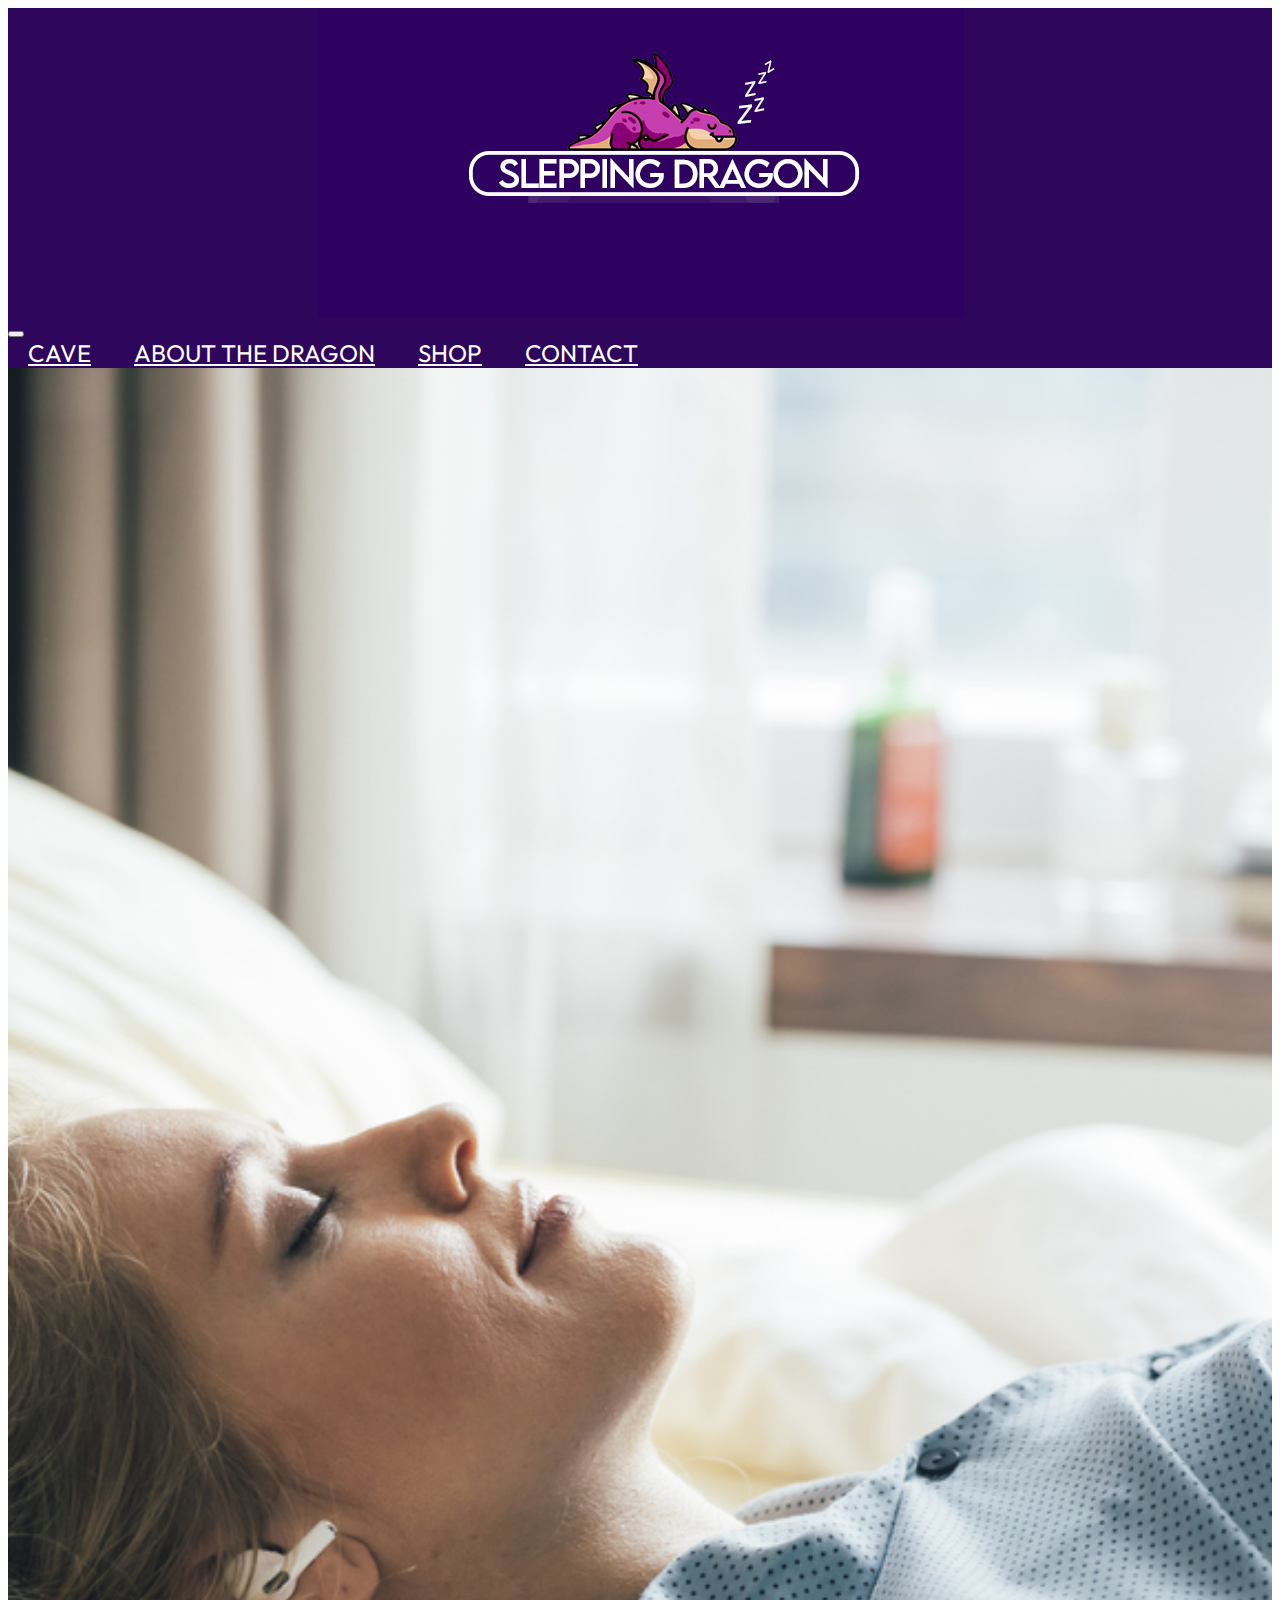
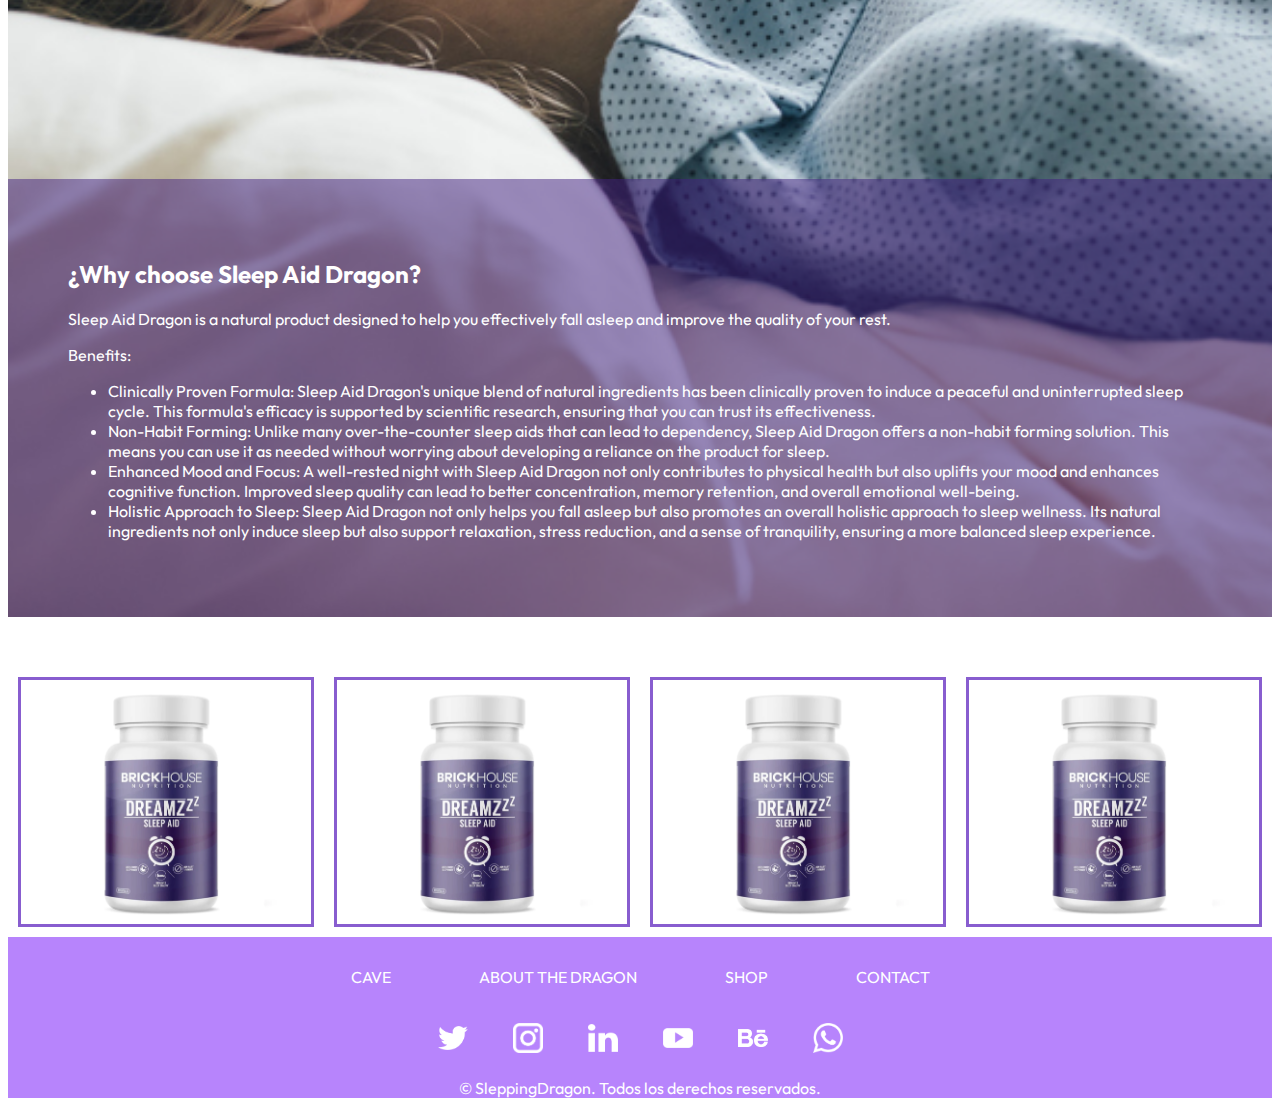
==== index.html @ fad516a8 "updated" ====
<!DOCTYPE html>
<html lang="en" dir="ltr">
  <head>
    <meta charset="UTF-8">
    <meta name="viewport" content="width=device-width, initial-scale=1.0">
    <link rel="preconnect" href="https://fonts.googleapis.com">
    <link rel="preconnect" href="https://fonts.gstatic.com" crossorigin>
    <link rel="icon" type="image/x-icon" href="../images/favicon.ico">
    <link rel="icon" type="image/png" href="images/favicon.png">

    <!-------Boostrap Responsive------->
    <link href="https://cdn.jsdelivr.net/npm/bootstrap@5.3.1/dist/css/bootstrap.min.css" rel="stylesheet" integrity="sha384-4bw+/aepP/YC94hEpVNVgiZdgIC5+VKNBQNGCHeKRQN+PtmoHDEXuppvnDJzQIu9" crossorigin="anonymous">
    <script src="https://cdn.jsdelivr.net/npm/bootstrap@5.3.1/dist/js/bootstrap.bundle.min.js" integrity="sha384-HwwvtgBNo3bZJJLYd8oVXjrBZt8cqVSpeBNS5n7C8IVInixGAoxmnlMuBnhbgrkm" crossorigin="anonymous"></script>
    <title>Sleep Aid - Ayuda para Dormir</title>
    <link rel="stylesheet" href="styles.css">
  </head>

  <body>
    <!------------------ENCABEZADO--Barra de Navegacion-------------------->
    <header class="container-md"> 
      <nav class="navbar navbar-expand-lg bg-body-tertiary">
          <div class="container-fluid">
              <a class="navbar-brand navbar-logo" href="#">
                  <img src="images/sleppingdragon.png" alt="Logo">
              </a>
              <a class="navbar-brand" href="#">
              <button class="navbar-toggler" type="button" data-bs-toggle="collapse" data-bs-target="#navbarNavAltMarkup" aria-controls="navbarNavAltMarkup" aria-expanded="false" aria-label="Toggle navigation">
                  <span class="navbar-toggler-icon"></span>
              </button>
              <div class="collapse navbar-collapse" id="navbarNavAltMarkup">
                <div class="navbar-nav">
                  <a class="nav-link-custom nav-link" aria-current="page" href="index.html">CAVE</a>
                  <a class="nav-link-custom nav-link" href="about.html">ABOUT THE DRAGON</a>
                  <a class="nav-link-custom nav-link" href="product.html">SHOP</a>
                  <a class="nav-link-custom nav-link" href="#">CONTACT</a>
                  <a class="nav-link-custom nav-link disabled" aria-disabled="true"></a>
                </div>
              </div>
          </div>
      </nav>
    </header>


    <section class="background-section">
      <div class="background-image">
        <div class="container my-5 overlay-container fade-in">
          <div class="row">
            <div class="col-md-6 offset-md-6"> <!-- Add offset-md-6 to move the container to the right -->
              <h2 class="text-primary">¿Why choose Sleep Aid Dragon?</h2>
              <p>Sleep Aid Dragon is a natural product designed to help you effectively fall asleep and improve the quality of your rest.</p>
              <p class="mb-0">Benefits:</p>
              <ul>
                <li>Clinically Proven Formula: Sleep Aid Dragon's unique blend of natural ingredients has been clinically proven to induce a peaceful and uninterrupted sleep cycle. This formula's efficacy is supported by scientific research, ensuring that you can trust its effectiveness.</li>
                <li>Non-Habit Forming: Unlike many over-the-counter sleep aids that can lead to dependency, Sleep Aid Dragon offers a non-habit forming solution. This means you can use it as needed without worrying about developing a reliance on the product for sleep.</li>
                <li>Enhanced Mood and Focus: A well-rested night with Sleep Aid Dragon not only contributes to physical health but also uplifts your mood and enhances cognitive function. Improved sleep quality can lead to better concentration, memory retention, and overall emotional well-being.</li>
                <li>Holistic Approach to Sleep: Sleep Aid Dragon not only helps you fall asleep but also promotes an overall holistic approach to sleep wellness. Its natural ingredients not only induce sleep but also support relaxation, stress reduction, and a sense of tranquility, ensuring a more balanced sleep experience.</li>
              </ul>
            </div>
          </div>
        </div>
      </div>
    </section>

    <section class="ribbon-section">
      <div class="container">
        <div class="row">
          <div class="col-md-3 col-6 ribbon-image">
            <img src="images/imagen1.jpg" alt="ImagenSquare">
          </div>
          <div class="col-md-3 col-6 ribbon-image">
            <img src="images/imagen1.jpg" alt="ImagenSquare">
          </div>
          <div class="col-md-3 col-6 ribbon-image">
            <img src="images/imagen1.jpg" alt="ImagenSquare">
          </div>
          <div class="col-md-3 col-6 ribbon-image">
            <img src="images/imagen1.jpg" alt="ImagenSquare">
          </div>
        </div>
      </div>
    </section>
    


    <footer class="footer py-4">
      <div class="container">
          <div class="row align-items-center justify-content-center">
              <div class="custom-footer-links">
                <a href="index.html">CAVE</a>
                <a href="about.html">ABOUT THE DRAGON</a>
                <a href="#">SHOP</a>
                <a href="contact.html">CONTACT</a>
              </div>
              <div class="col-md-3 d-flex justify-content-center align-items-center">
                <div class="social-icons">
                    <a href=""><img src="images/twitter.png" class="social-icon"></a>
                    <a href="#"><img src="images/IG.png" class="social-icon"></a>
                    <a href="#"><img src="images/linkedin.png" class="social-icon"></a>
                    <a href="#"><img src="images/youtube.png" class="social-icon"></a>
                    <a href="#"><img src="images/be.png" class="social-icon"></a>
                    <a href="#"><img src="images/ws.png" class="social-icon"></a>
                </div>
            </div>   
          </div>
      </div>

      <div class="container mt-3 custom-footer">
          <p class="text-center">&copy; SleppingDragon. Todos los derechos reservados.</p>
      </div>
  </footer>
  <!-------Cookies--------->
    <div class="cookie-popup">
      <div class="cookie-content">
        <p>Utilizamos cookies para mejorar tu experiencia en el sitio. Al continuar navegando, aceptas nuestra política de cookies.</p>
        <button class="btn btn-primary btn-sm cookie-btn">Aceptar</button>
      </div>
    </div>
    <script src="scripts.js"></script>
  </body>
</html>
---- styles.css ----
@charset "UTF-8";
/********* IMPORTING ************/
@import url("https://fonts.googleapis.com/css2?family=Outfit:wght@400;800&display=swap");
/**** VARIABLE DEFINITION *****/
/*********** TYPOGRAPHY ***************/
/********* TYPOGRAPHY SIZES *************/
.small {
  font-family: "Outfit", sans-serif;
  font-size: 14px;
  color: #ffffff;
}

.medium {
  font-family: "Outfit", sans-serif;
  font-size: 18px;
  color: #fff2f2;
}

.large {
  font-family: "Outfit", sans-serif;
  font-size: 24px;
  color: #ffffff;
}

body {
  font-family: "Outfit", sans-serif;
}

header {
  background-color: #2e075d;
  font-family: "Outfit", sans-serif;
  position: sticky;
  top: 0;
  transition: transform 0.3s ease-in-out;
  opacity: 1;
}

/******Efect on the header*******/
.header.hidden {
  opacity: 0;
  transform: translateY(-100%);
  transition: opacity 0.3s ease, transform 0.3s ease;
}

.header.visible {
  opacity: 1;
  transform: translateY(0);
}

@keyframes fadeInUp {
  from {
    opacity: 0;
    transform: translateY(50px);
  }
  to {
    opacity: 1;
    transform: translateY(0);
  }
}
/********************************/
.container-fluid {
  max-width: 100%;
  background-color: #2e075d;
}

.nav-link-custom {
  color: #ffffff;
  font-size: 24px;
  margin: 20px;
  transition: color 0.5s;
}

.navbar-nav .nav-item {
  margin: 0 100px;
}

.nav-item.nav-link {
  text-decoration: none;
}

.nav-link-custom:hover {
  color: #97db29;
}

.navbar-logo {
  display: flex;
  align-items: center;
}

.navbar-logo img {
  margin: 0 auto;
}

.container, .container-lg, .container-md, .container-sm, .container-xl, .container-xxl {
  max-width: 1616px;
}

/*************** container que disapear *****************/
.background-image {
  background-image: url("images/white-noise.jpg");
  background-size: cover;
  background-position: bottom center;
  padding-top: 50%;
  position: relative;
  max-width: 100%;
}

/*************** background About***********************/
.background-image-about {
  background-image: url("images/group.avif");
}

/**************** background Contact********************/
.background-image-contact {
  background-image: url("images/Best.jpg");
  background-size: cover;
  background-position: bottom center;
  padding-top: 50%;
  position: relative;
  max-width: 100%;
}

.overlay-container {
  background-color: rgba(66, 31, 129, 0.5);
  color: #ffffff;
  padding: 60px;
  margin-top: 779px;
  animation: fadeIn 5s;
}

/************************************************************************/
.ribbon-section {
  margin-top: 50px;
}
.ribbon-section .row {
  display: flex; /* Mostrar las columnas en una fila flexible */
  flex-wrap: wrap; /* Envolver las columnas si no caben en una sola fila */
  justify-content: center; /* Centrar las columnas horizontalmente */
  align-items: stretch;
}
.ribbon-section .row .ribbon-image {
  flex: 1; /* Cambio: permite que las columnas ocupen el espacio disponible */
  display: flex;
  align-items: center;
  justify-content: center;
  border: 3px solid #885dcf;
  margin: 10px;
  max-width: 300px; /* Ajusta el ancho máximo según tus necesidades */
}
.ribbon-section .row .ribbon-image img {
  max-width: 266px;
  max-height: 266px;
  object-fit: contain;
}

/*************** Contact Section *****************/
.contact-section {
  background-color: #421f81; /* Cambiar el color de fondo */
  color: #ffffff; /* Cambiar el color del texto */
}
.contact-section .contact-description {
  border-right: 2px solid #b784fc; /* Agregar un borde lateral de color */
  padding-right: 20px; /* Agregar espacio en el lado derecho */
}
.contact-section .contact-form {
  background-color: rgba(151, 219, 41, 0.5); /* Cambiar el color de fondo del formulario */
  padding: 54px; /* Añadir espacio interno */
  border-radius: 22px; /* Agregar bordes redondeados */
  margin-bottom: 100px;
}
.contact-section .form-label {
  color: #fff2f2; /* Cambiar el color de las etiquetas del formulario */
}
.contact-section .form-control {
  background-color: #2e075d; /* Cambiar el color de fondo de los campos de entrada */
  color: #ffffff; /* Cambiar el color del texto en los campos de entrada */
  border-color: #b784fc; /* Cambiar el color del borde de los campos de entrada */
}
.contact-section .btn-primary {
  background-color: #b784fc; /* Cambiar el color de fondo del botón */
  border-color: #b784fc; /* Cambiar el color del borde del botón */
}
.contact-section .btn-primary:hover {
  background-color: #9a52fb; /* Oscurecer el color del botón al pasar el cursor */
  border-color: #9a52fb; /* Oscurecer el color del borde del botón al pasar el cursor */
}

/*********************Footer*************************/
/*********Palabras en el top del footer******************/
.custom-footer-links {
  display: flex;
  justify-content: center;
  align-items: center;
  gap: 88px; /* Espacio entre elementos */
}

.custom-footer-links a {
  color: rgb(255, 255, 255);
  font-size: 16px;
  text-decoration: none;
  margin-top: 30px;
}

.custom-footer-links a:hover {
  color: #ffcc00; /* Cambia a tu color deseado en hover */
}

/*********Social Icons******************/
.social-icons {
  display: flex;
  align-items: center;
  justify-content: center;
  gap: 35px; /* Espacio entre íconos */
  margin-top: 31px;
}

.social-icon {
  max-width: 40px;
  height: auto;
  margin: 5px;
  width: 30px;
}

.custom-footer {
  text-align: center;
  color: white;
  font-family: "Outfit", sans-serif;
}

footer {
  background-color: #b784fc;
}

/***************Cookies*********************/
.cookie-popup {
  display: none;
  position: fixed;
  top: 0;
  left: 0;
  width: 100%;
  height: 100%;
  background-color: rgba(0, 0, 0, 0.5);
  z-index: 1000;
}

.cookie-content {
  position: absolute;
  top: 50%;
  left: 50%;
  transform: translate(-50%, -50%);
  background-color: #fff;
  padding: 20px;
  border-radius: 8px;
  box-shadow: 0 0 10px rgba(0, 0, 0, 0.2);
}

/*# sourceMappingURL=styles.css.map */
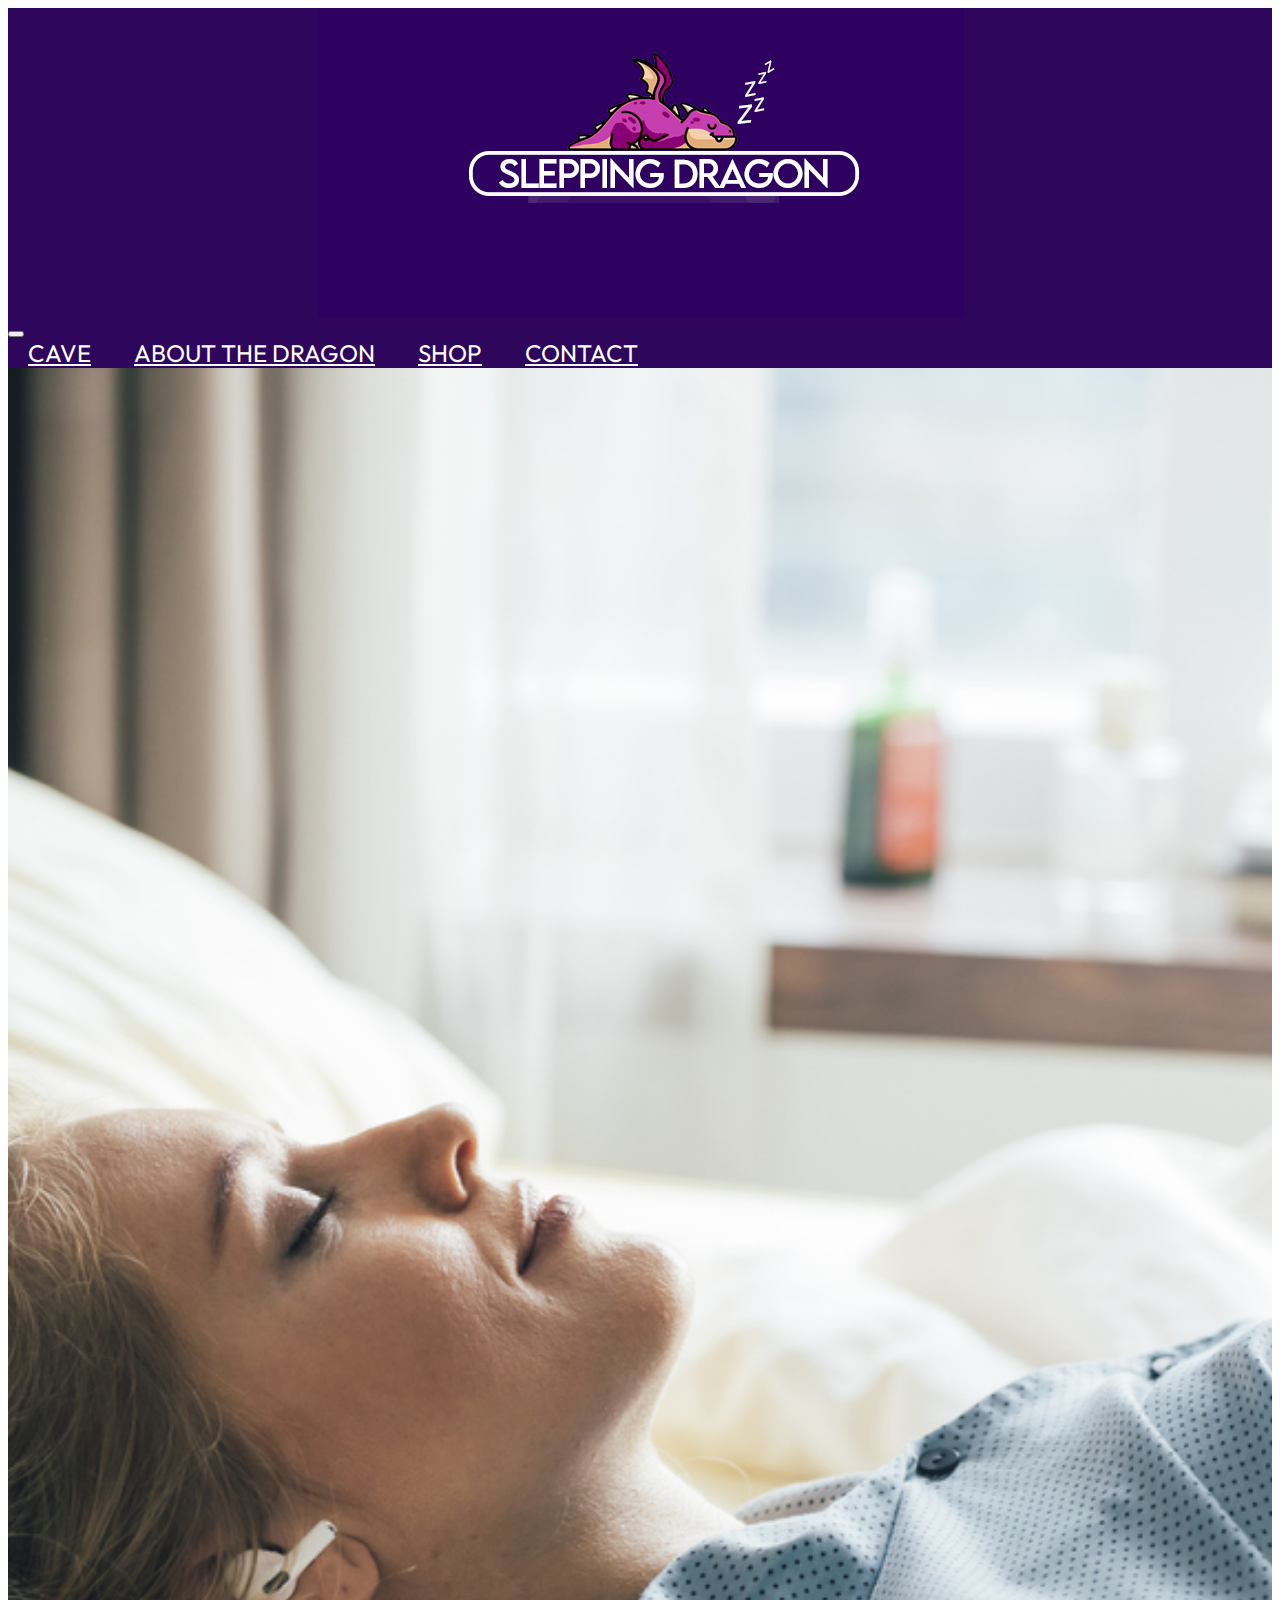
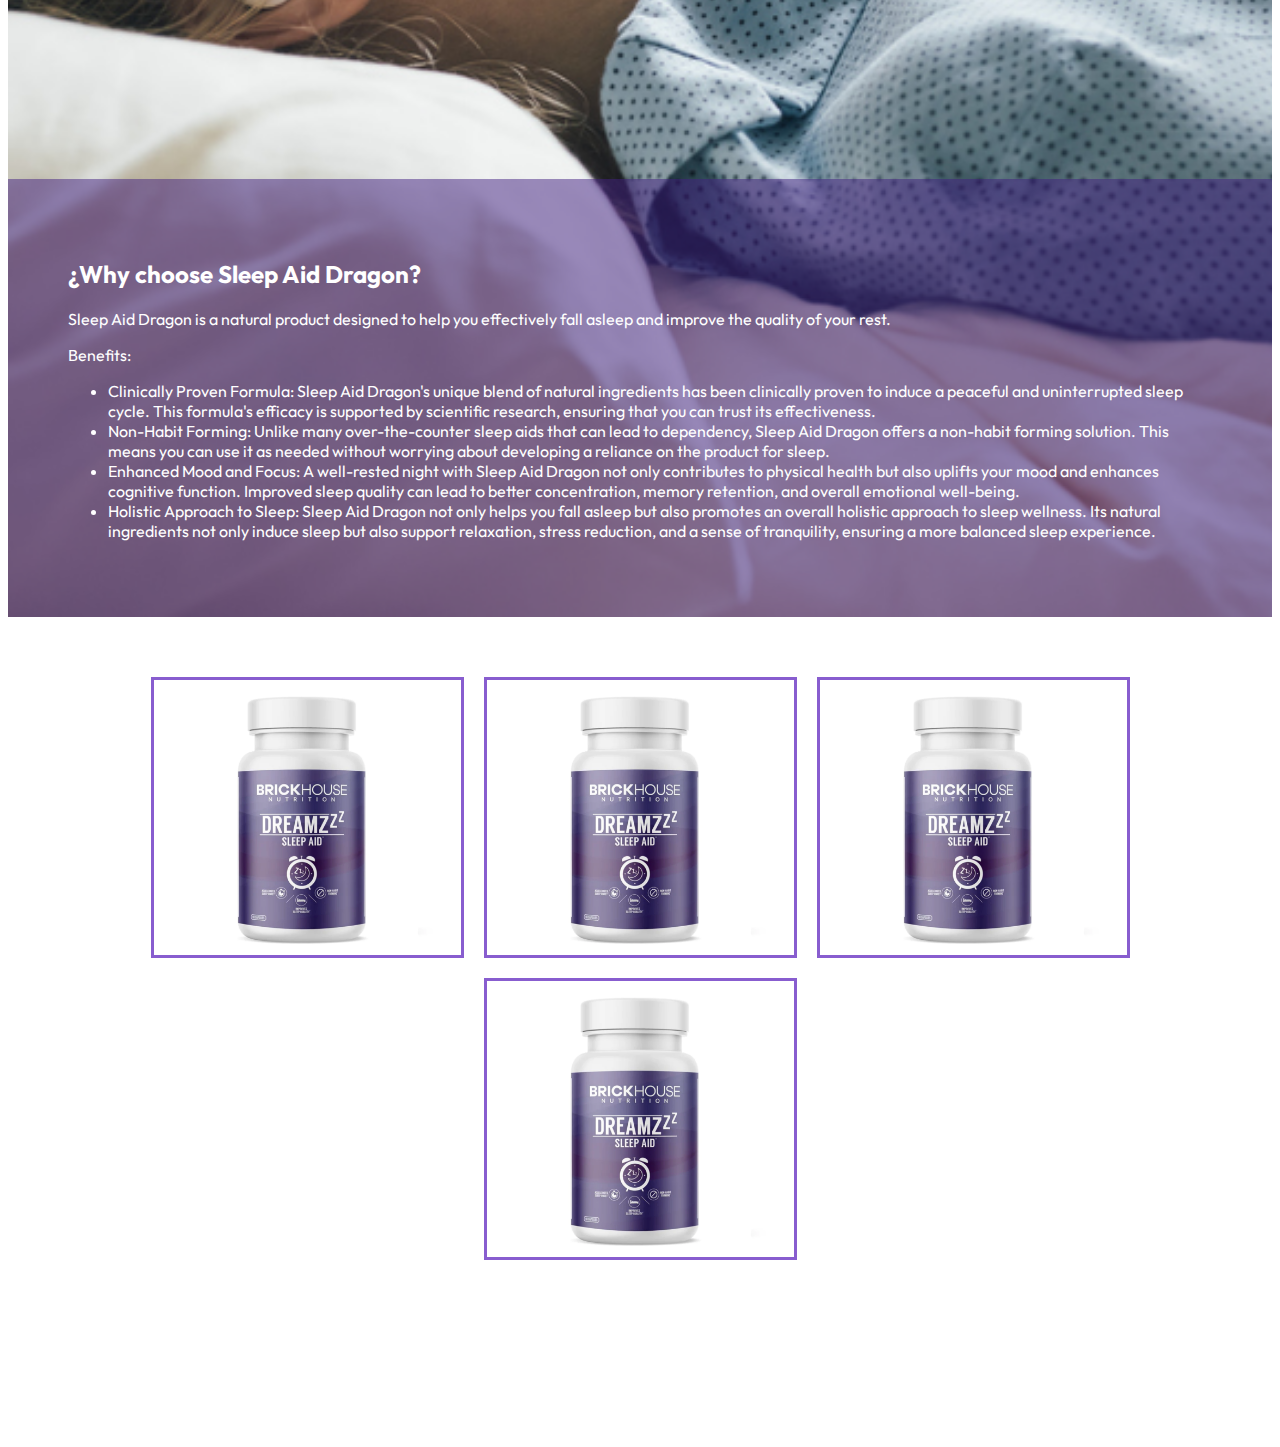
==== commit 3de08a16: "Update index.html" ====
--- a/index.html
+++ b/index.html
@@ -118,3 +118,4 @@
     <script src="scripts.js"></script>
   </body>
 </html>
+
--- a/styles.css
+++ b/styles.css
@@ -131,6 +131,23 @@
 /************************************************************************/
 .ribbon-section {
   margin-top: 50px;
+<<<<<<< HEAD
+  /* Ejemplo: margen superior de la sección */ }
+  .ribbon-section .row {
+    display: flex;
+    /* Mostrar las columnas en una fila flexible */
+    flex-wrap: wrap;
+    /* Envolver las columnas si no caben en una sola fila */
+    justify-content: center;
+    /* Centrar las columnas horizontalmente */
+    align-items: center; }
+  .ribbon-section .ribbon-image {
+    background-size: cover;
+    background-position: center;
+    border: 154px solid #885dcf;
+    /* Ejemplo: borde para cada columna */
+    /* Agrega más estilos según sea necesario */ }
+=======
 }
 .ribbon-section .row {
   display: flex; /* Mostrar las columnas en una fila flexible */
@@ -226,6 +243,7 @@
   color: white;
   font-family: "Outfit", sans-serif;
 }
+>>>>>>> Manuel
 
 footer {
   background-color: #b784fc;
@@ -245,6 +263,113 @@
 
 .cookie-content {
   position: absolute;
+<<<<<<< HEAD
+  bottom: 0;
+  width: 100%;
+  height: 4rem; }
+
+/* Product Styling =================================================================*/
+.page-container {
+  position: relative;
+  min-height: 100vh; }
+
+.content-wrap {
+  padding-bottom: 4rem; }
+
+.carousel {
+  background-color: #b784fc; }
+
+.carousel-caption > p {
+  color: black; }
+
+.carousel-item > img {
+  border-radius: 4px; }
+
+.carousel-caption-width {
+  width: 70%;
+  text-align: left; }
+
+.product .container {
+  background-color: white !important;
+  display: flex;
+  position: relative; }
+
+.ribbon-section {
+  margin-top: 50px; }
+  .ribbon-section .row {
+    display: flex;
+    flex-wrap: wrap;
+    justify-content: center;
+    align-items: stretch; }
+    .ribbon-section .row .ribbon-image {
+      flex: 1;
+      display: flex;
+      align-items: center;
+      justify-content: center;
+      border: 3px solid #885dcf;
+      margin: 10px;
+      max-width: 307px; }
+      .ribbon-section .row .ribbon-image img {
+        max-width: 300px;
+        max-height: 300px;
+        object-fit: contain; }
+
+/* Contact styling =================================================================*/
+.contact {
+  background-color: #2e075d; }
+
+form {
+  display: flex;
+  flex-direction: column;
+  padding: 1rem 0;
+  margin-top: -21%;
+  margin-bottom: 7%;
+  margin-left: auto;
+  margin-right: auto;
+  background-color: white;
+  width: 60%;
+  padding: 5%;
+  border-radius: 5%; }
+
+fieldset {
+  display: flex;
+  flex-direction: column;
+  justify-content: flex-start;
+  border: 0;
+  padding: 0 0 2rem; }
+
+label {
+  cursor: pointer;
+  display: block;
+  white-space: nowrap;
+  font-size: 1.4rem;
+  padding: 1rem; }
+
+input[type="text"], input[type="email"], textarea {
+  position: relative;
+  width: 100%;
+  padding: 1.2rem;
+  line-height: 1;
+  border-top: .1rem solid black;
+  border-bottom: .1rem solid black;
+  background-color: white;
+  box-shadow: none;
+  outline: 0; }
+
+input[type="text"], input[type="email"] {
+  padding-right: 3rem; }
+
+input[type="text"]:focus, input[type="email"]:focus, textarea:focus {
+  border: .1rem solid gray;
+  background-color: lightgrey; }
+
+::placeholder {
+  font-style: italic; }
+
+.button {
+  margin-top: 15px;
+  padding: 5px; }
+=======
   top: 50%;
   left: 50%;
   transform: translate(-50%, -50%);
@@ -253,5 +378,6 @@
   border-radius: 8px;
   box-shadow: 0 0 10px rgba(0, 0, 0, 0.2);
 }
+>>>>>>> Manuel
 
 /*# sourceMappingURL=styles.css.map */
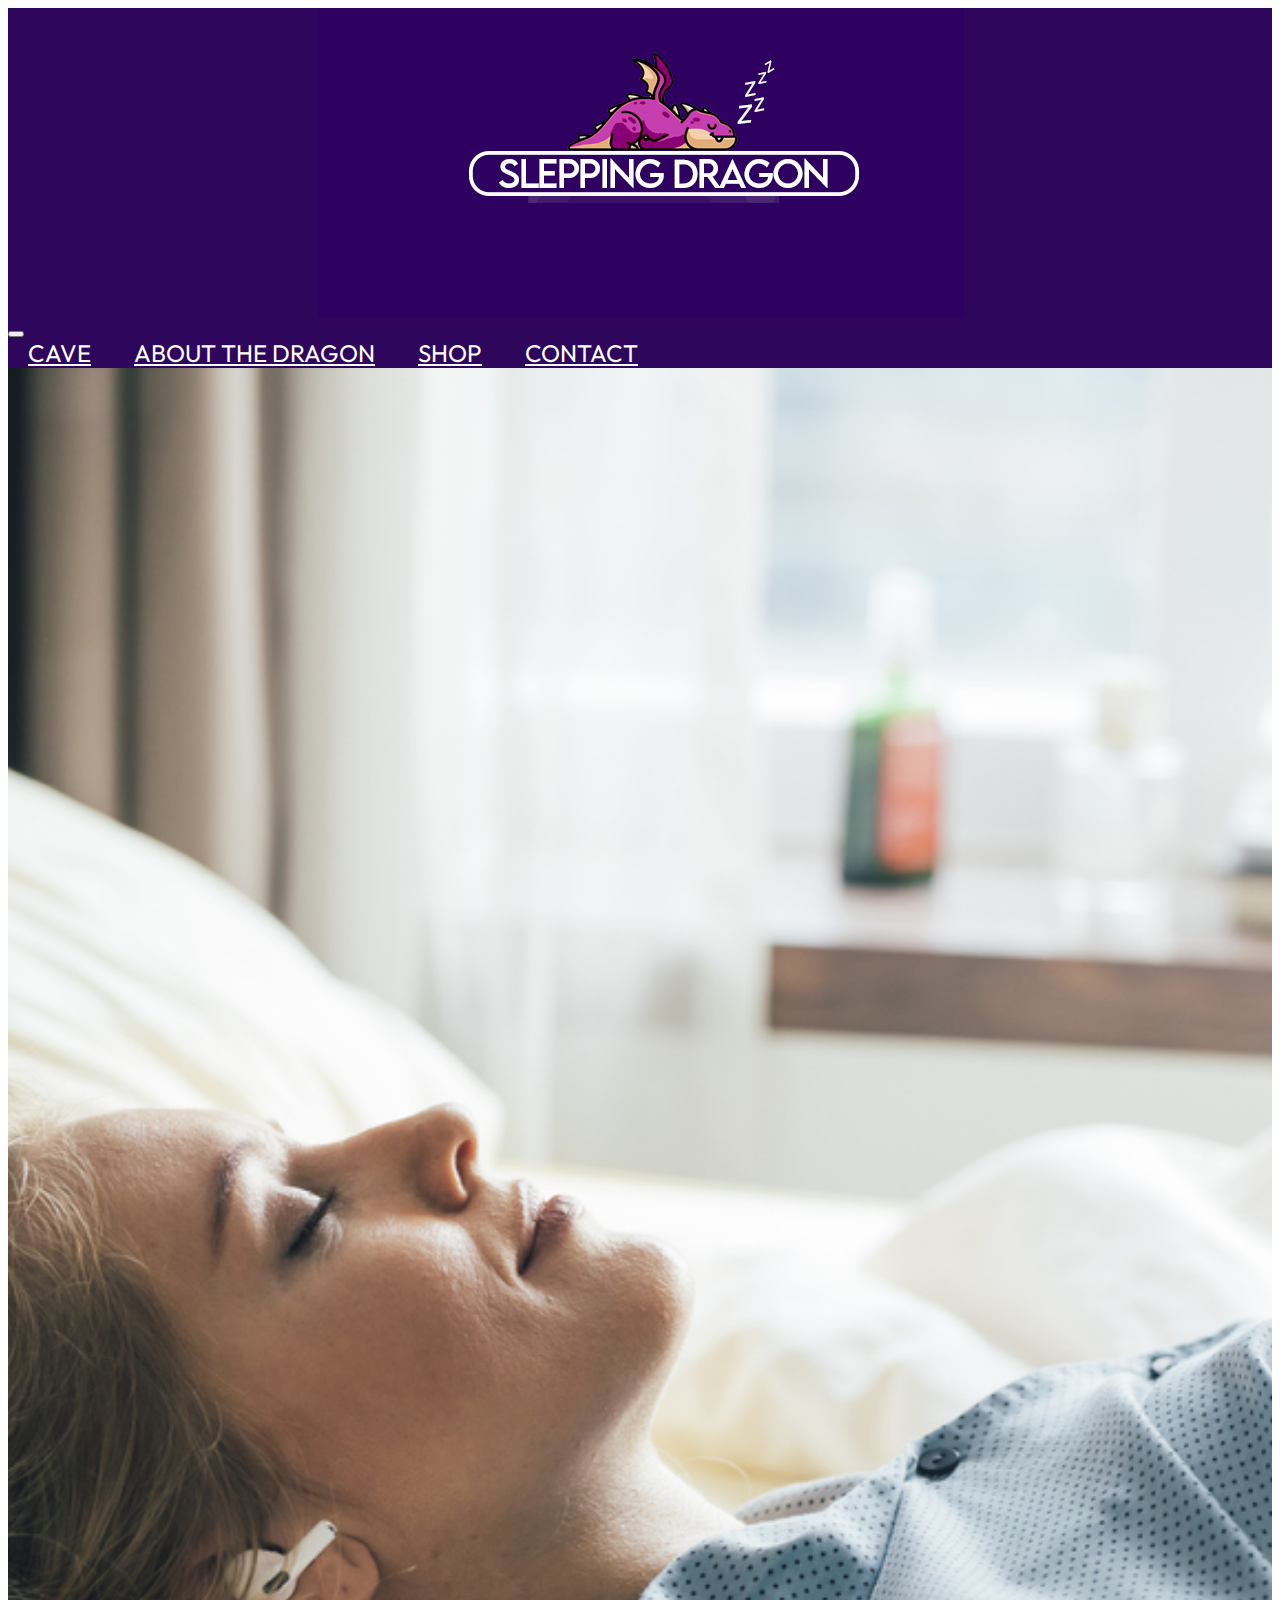
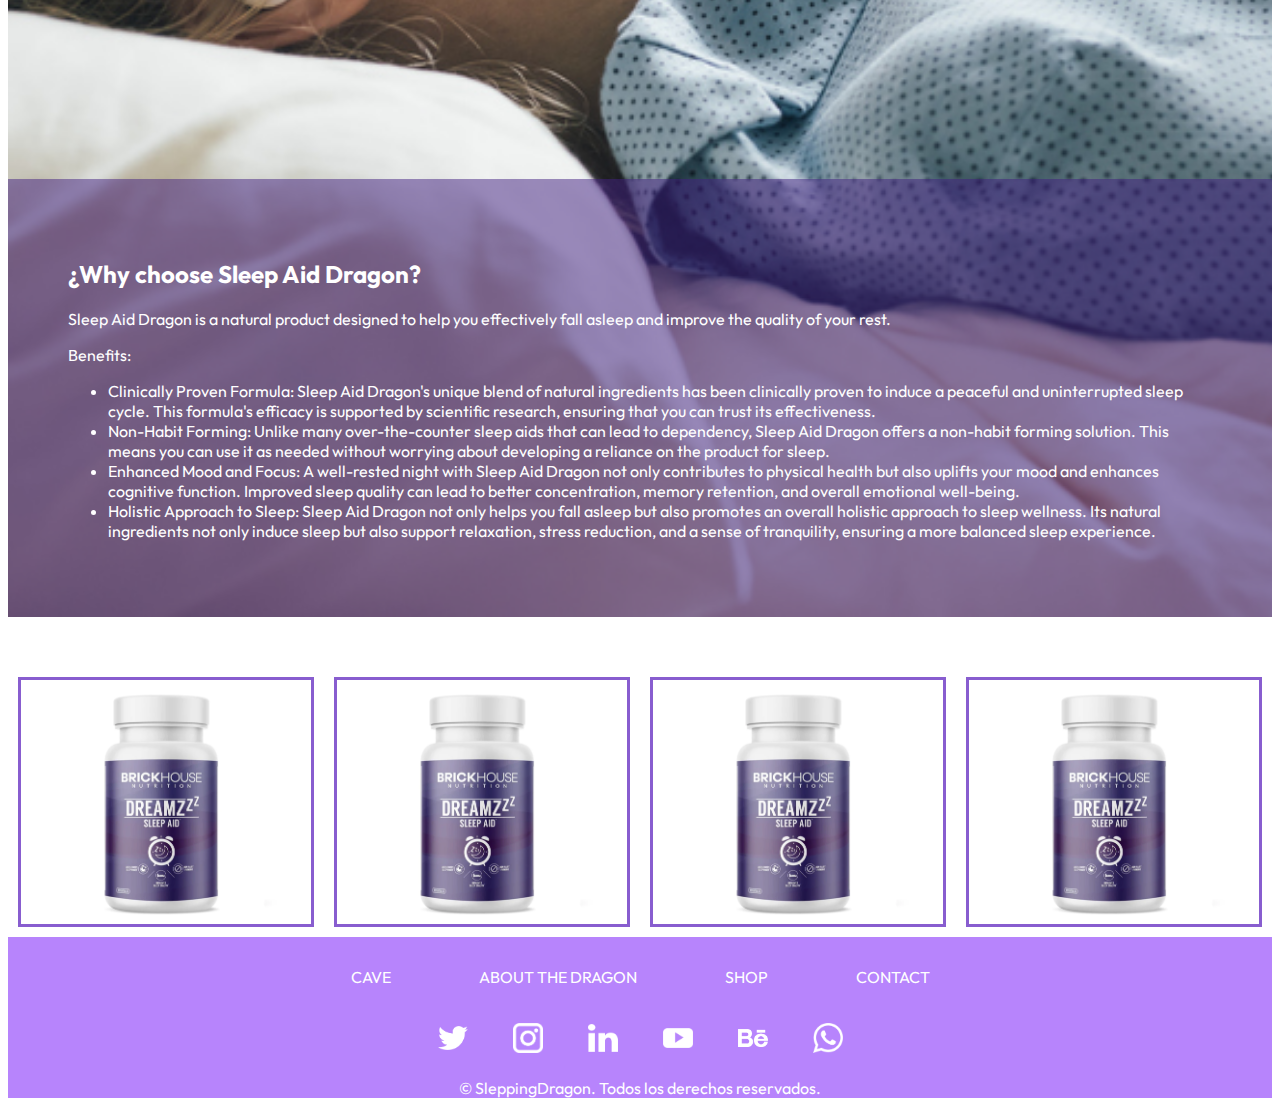
==== commit 12fdac1d: "updated" ====
--- a/index.html
+++ b/index.html
@@ -17,7 +17,7 @@
 
   <body>
     <!------------------ENCABEZADO--Barra de Navegacion-------------------->
-    <header class="container-md"> 
+    <header> 
       <nav class="navbar navbar-expand-lg bg-body-tertiary">
           <div class="container-fluid">
               <a class="navbar-brand navbar-logo" href="#">
@@ -61,27 +61,25 @@
       </div>
     </section>
 
-    <section class="ribbon-section">
-      <div class="container">
-        <div class="row">
-          <div class="col-md-3 col-6 ribbon-image">
-            <img src="images/imagen1.jpg" alt="ImagenSquare">
-          </div>
-          <div class="col-md-3 col-6 ribbon-image">
-            <img src="images/imagen1.jpg" alt="ImagenSquare">
-          </div>
-          <div class="col-md-3 col-6 ribbon-image">
-            <img src="images/imagen1.jpg" alt="ImagenSquare">
-          </div>
-          <div class="col-md-3 col-6 ribbon-image">
-            <img src="images/imagen1.jpg" alt="ImagenSquare">
-          </div>
+  <section class="ribbon-section">
+    <div class="container">
+      <div class="row">
+        <div class="col-md-3 col-6 ribbon-image">
+          <img src="images/imagen1.jpg" alt="ImagenSquare">
+        </div>
+        <div class="col-md-3 col-6 ribbon-image">
+          <img src="images/imagen1.jpg" alt="ImagenSquare">
+        </div>
+        <div class="col-md-3 col-6 ribbon-image">
+          <img src="images/imagen1.jpg" alt="ImagenSquare">
+        </div>
+        <div class="col-md-3 col-6 ribbon-image">
+          <img src="images/imagen1.jpg" alt="ImagenSquare">
         </div>
       </div>
-    </section>
+    </div>
+  </section>
     
-
-
     <footer class="footer py-4">
       <div class="container">
           <div class="row align-items-center justify-content-center">
@@ -118,4 +116,3 @@
     <script src="scripts.js"></script>
   </body>
 </html>
-
--- a/styles.css
+++ b/styles.css
@@ -49,7 +49,7 @@
 
 @keyframes fadeInUp {
   from {
-    opacity: 0;
+    opacity: 1;
     transform: translateY(50px);
   }
   to {
@@ -91,7 +91,12 @@
   margin: 0 auto;
 }
 
-.container, .container-lg, .container-md, .container-sm, .container-xl, .container-xxl {
+.container,
+.container-lg,
+.container-md,
+.container-sm,
+.container-xl,
+.container-xxl {
   max-width: 1616px;
 }
 
@@ -126,28 +131,12 @@
   padding: 60px;
   margin-top: 779px;
   animation: fadeIn 5s;
+  max-width: 1675px;
 }
 
 /************************************************************************/
 .ribbon-section {
   margin-top: 50px;
-<<<<<<< HEAD
-  /* Ejemplo: margen superior de la sección */ }
-  .ribbon-section .row {
-    display: flex;
-    /* Mostrar las columnas en una fila flexible */
-    flex-wrap: wrap;
-    /* Envolver las columnas si no caben en una sola fila */
-    justify-content: center;
-    /* Centrar las columnas horizontalmente */
-    align-items: center; }
-  .ribbon-section .ribbon-image {
-    background-size: cover;
-    background-position: center;
-    border: 154px solid #885dcf;
-    /* Ejemplo: borde para cada columna */
-    /* Agrega más estilos según sea necesario */ }
-=======
 }
 .ribbon-section .row {
   display: flex; /* Mostrar las columnas en una fila flexible */
@@ -243,7 +232,6 @@
   color: white;
   font-family: "Outfit", sans-serif;
 }
->>>>>>> Manuel
 
 footer {
   background-color: #b784fc;
@@ -263,113 +251,6 @@
 
 .cookie-content {
   position: absolute;
-<<<<<<< HEAD
-  bottom: 0;
-  width: 100%;
-  height: 4rem; }
-
-/* Product Styling =================================================================*/
-.page-container {
-  position: relative;
-  min-height: 100vh; }
-
-.content-wrap {
-  padding-bottom: 4rem; }
-
-.carousel {
-  background-color: #b784fc; }
-
-.carousel-caption > p {
-  color: black; }
-
-.carousel-item > img {
-  border-radius: 4px; }
-
-.carousel-caption-width {
-  width: 70%;
-  text-align: left; }
-
-.product .container {
-  background-color: white !important;
-  display: flex;
-  position: relative; }
-
-.ribbon-section {
-  margin-top: 50px; }
-  .ribbon-section .row {
-    display: flex;
-    flex-wrap: wrap;
-    justify-content: center;
-    align-items: stretch; }
-    .ribbon-section .row .ribbon-image {
-      flex: 1;
-      display: flex;
-      align-items: center;
-      justify-content: center;
-      border: 3px solid #885dcf;
-      margin: 10px;
-      max-width: 307px; }
-      .ribbon-section .row .ribbon-image img {
-        max-width: 300px;
-        max-height: 300px;
-        object-fit: contain; }
-
-/* Contact styling =================================================================*/
-.contact {
-  background-color: #2e075d; }
-
-form {
-  display: flex;
-  flex-direction: column;
-  padding: 1rem 0;
-  margin-top: -21%;
-  margin-bottom: 7%;
-  margin-left: auto;
-  margin-right: auto;
-  background-color: white;
-  width: 60%;
-  padding: 5%;
-  border-radius: 5%; }
-
-fieldset {
-  display: flex;
-  flex-direction: column;
-  justify-content: flex-start;
-  border: 0;
-  padding: 0 0 2rem; }
-
-label {
-  cursor: pointer;
-  display: block;
-  white-space: nowrap;
-  font-size: 1.4rem;
-  padding: 1rem; }
-
-input[type="text"], input[type="email"], textarea {
-  position: relative;
-  width: 100%;
-  padding: 1.2rem;
-  line-height: 1;
-  border-top: .1rem solid black;
-  border-bottom: .1rem solid black;
-  background-color: white;
-  box-shadow: none;
-  outline: 0; }
-
-input[type="text"], input[type="email"] {
-  padding-right: 3rem; }
-
-input[type="text"]:focus, input[type="email"]:focus, textarea:focus {
-  border: .1rem solid gray;
-  background-color: lightgrey; }
-
-::placeholder {
-  font-style: italic; }
-
-.button {
-  margin-top: 15px;
-  padding: 5px; }
-=======
   top: 50%;
   left: 50%;
   transform: translate(-50%, -50%);
@@ -378,6 +259,5 @@
   border-radius: 8px;
   box-shadow: 0 0 10px rgba(0, 0, 0, 0.2);
 }
->>>>>>> Manuel
 
 /*# sourceMappingURL=styles.css.map */
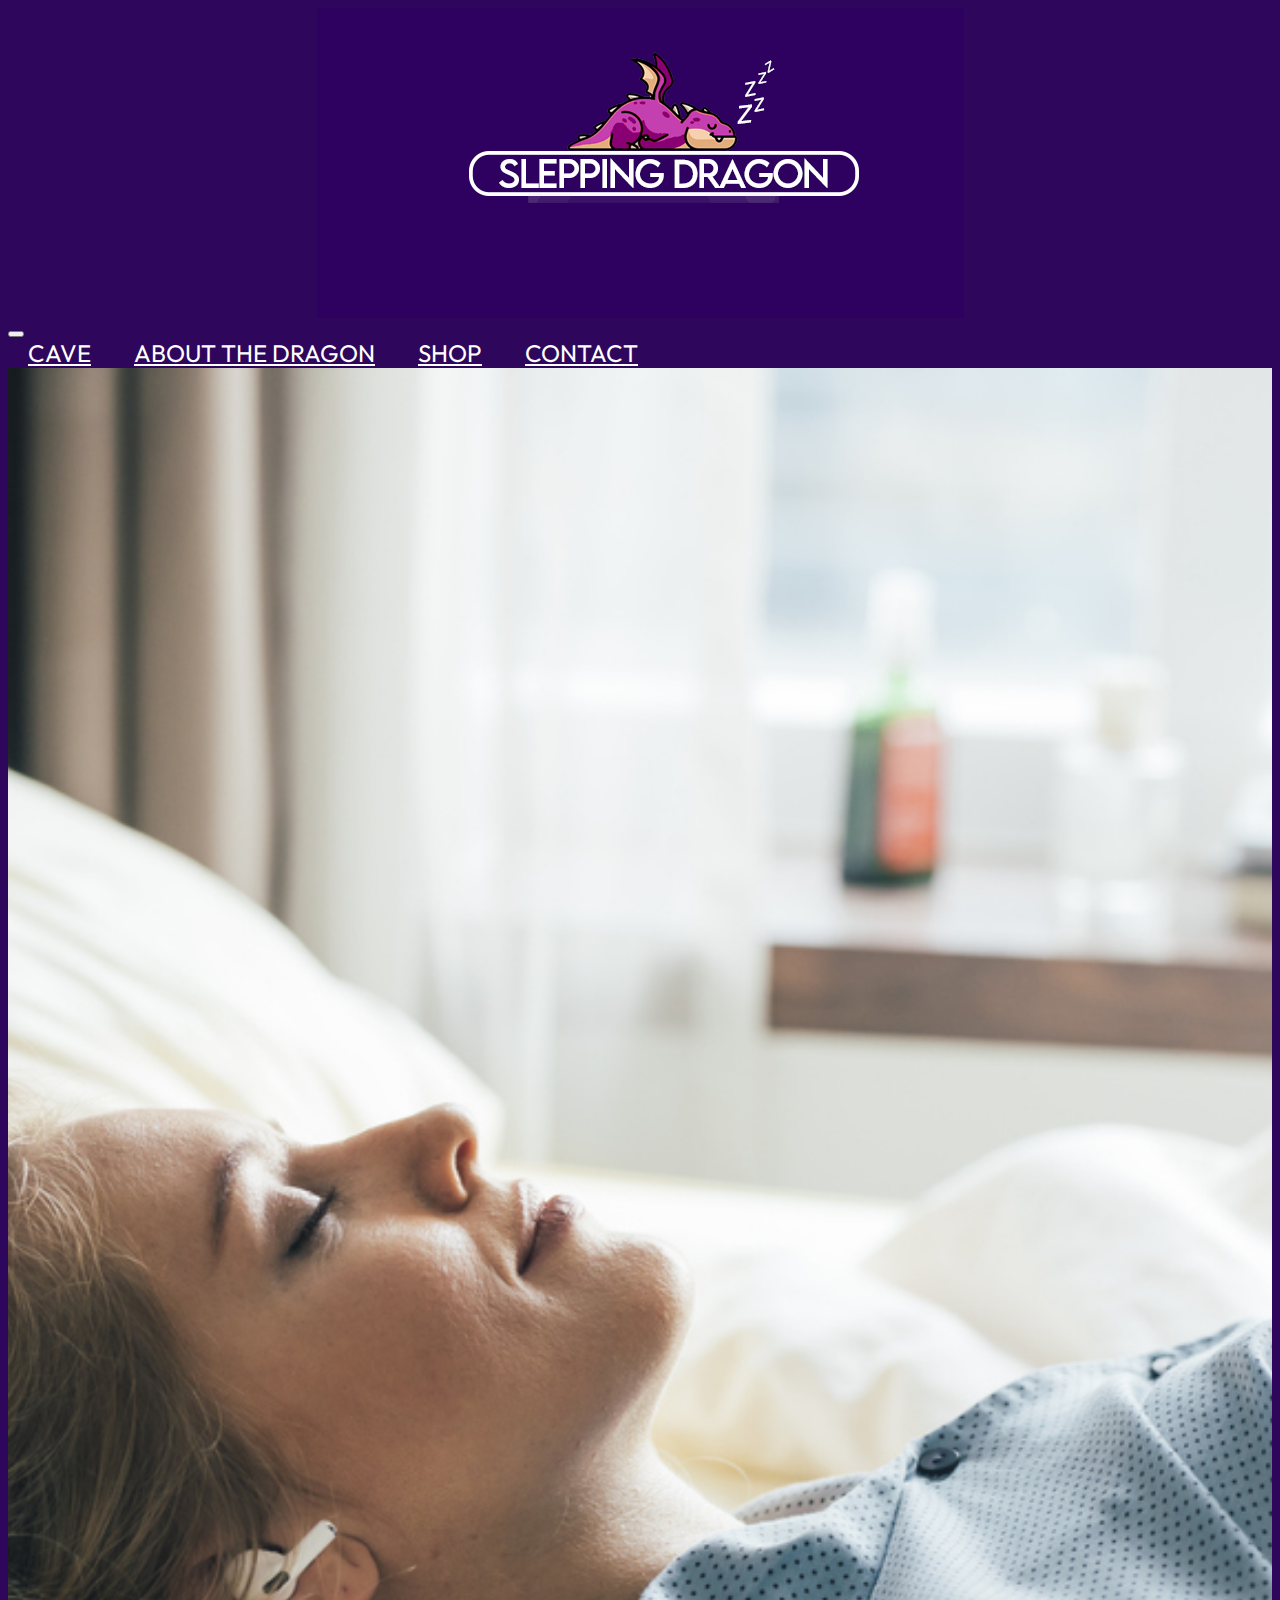
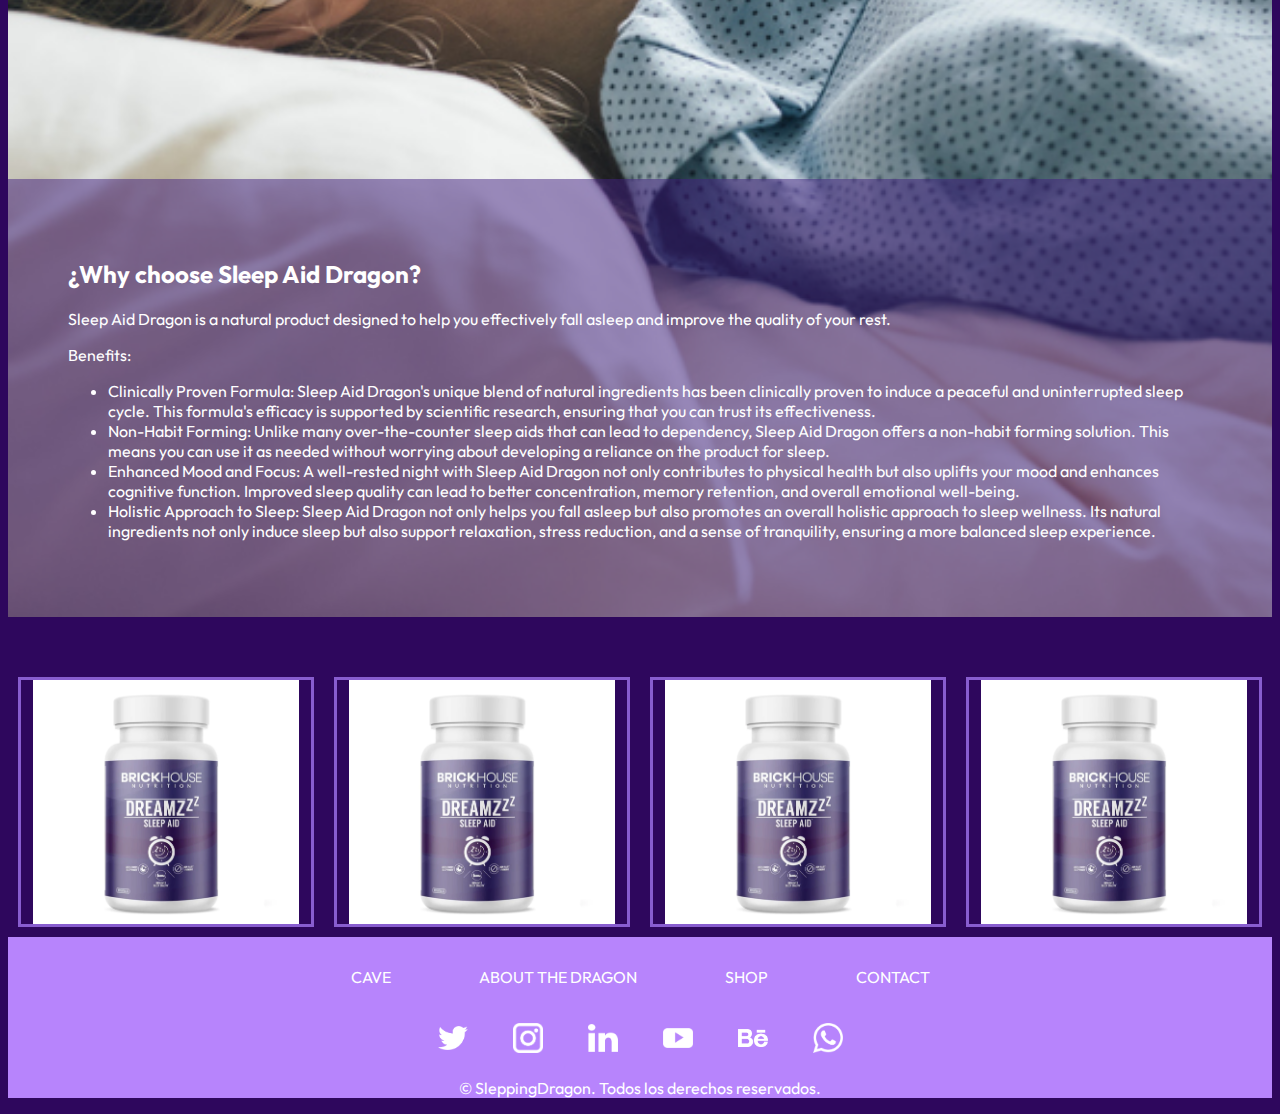
==== commit 7ac1037a: "updated" ====
--- a/index.html
+++ b/index.html
@@ -43,7 +43,7 @@
 
     <section class="background-section">
       <div class="background-image">
-        <div class="container my-5 overlay-container fade-in">
+        <div class="container my-5 overlay-container">
           <div class="row">
             <div class="col-md-6 offset-md-6"> <!-- Add offset-md-6 to move the container to the right -->
               <h2 class="text-primary">¿Why choose Sleep Aid Dragon?</h2>
@@ -116,3 +116,4 @@
     <script src="scripts.js"></script>
   </body>
 </html>
+
--- a/styles.css
+++ b/styles.css
@@ -1,55 +1,10 @@
 @charset "UTF-8";
 /********* IMPORTING ************/
 @import url("https://fonts.googleapis.com/css2?family=Outfit:wght@400;800&display=swap");
-/**** VARIABLE DEFINITION *****/
-/*********** TYPOGRAPHY ***************/
-/********* TYPOGRAPHY SIZES *************/
-.small {
-  font-family: "Outfit", sans-serif;
-  font-size: 14px;
-  color: #ffffff;
-}
-
-.medium {
-  font-family: "Outfit", sans-serif;
-  font-size: 18px;
-  color: #fff2f2;
-}
-
-.large {
-  font-family: "Outfit", sans-serif;
-  font-size: 24px;
-  color: #ffffff;
-}
-
-body {
-  font-family: "Outfit", sans-serif;
-}
-
-header {
-  background-color: #2e075d;
-  font-family: "Outfit", sans-serif;
-  position: sticky;
-  top: 0;
-  transition: transform 0.3s ease-in-out;
-  opacity: 1;
-}
-
-/******Efect on the header*******/
-.header.hidden {
-  opacity: 0;
-  transform: translateY(-100%);
-  transition: opacity 0.3s ease, transform 0.3s ease;
-}
-
-.header.visible {
-  opacity: 1;
-  transform: translateY(0);
-}
-
-@keyframes fadeInUp {
+/**** Animations *****/
+@keyframes fadeIn {
   from {
-    opacity: 1;
+    opacity: 0;
     transform: translateY(50px);
   }
   to {
@@ -57,39 +12,74 @@
     transform: translateY(0);
   }
 }
+/**** VARIABLE DEFINITION *****/
+/*********** TYPOGRAPHY ***************/
+/********* TYPOGRAPHY SIZES *************/
+.small {
+  font-family: "Outfit", sans-serif;
+  font-size: 14px;
+  color: #ffffff; }
+
+.medium {
+  font-family: "Outfit", sans-serif;
+  font-size: 18px;
+  color: #fff2f2; }
+
+.large {
+  font-family: "Outfit", sans-serif;
+  font-size: 24px;
+  color: #ffffff; }
+
+body {
+  font-family: "Outfit", sans-serif;
+  background-color: #2e075d;
+}
+
+header {
+  background-color: #2e075d;
+  font-family: "Outfit", sans-serif;
+  position: sticky;
+  top: 0;
+  transition: transform 0.3s ease-in-out;
+  opacity: 1;
+}
+
+/******Efect on the header*******/
+.header.hidden {
+  opacity: 0;
+  transform: translateY(-100%);
+  transition: opacity 0.3s ease, transform 0.3s ease; }
+
+.header.visible {
+  opacity: 1;
+  transform: translateY(0); }
+
 /********************************/
 .container-fluid {
   max-width: 100%;
-  background-color: #2e075d;
-}
+  background-color: #2e075d; }
 
 .nav-link-custom {
   color: #ffffff;
   font-size: 24px;
   margin: 20px;
-  transition: color 0.5s;
-}
+  transition: color 0.5s; }
 
 .navbar-nav .nav-item {
-  margin: 0 100px;
-}
+  margin: 0 100px; }
 
 .nav-item.nav-link {
-  text-decoration: none;
-}
+  text-decoration: none; }
 
 .nav-link-custom:hover {
-  color: #97db29;
-}
+  color: #97db29; }
 
 .navbar-logo {
   display: flex;
-  align-items: center;
-}
+  align-items: center; }
 
 .navbar-logo img {
-  margin: 0 auto;
-}
+  margin: 0 auto; }
 
 .container,
 .container-lg,
@@ -107,12 +97,17 @@
   background-position: bottom center;
   padding-top: 50%;
   position: relative;
-  max-width: 100%;
-}
+  max-width: 100%; }
 
 /*************** background About***********************/
 .background-image-about {
-  background-image: url("images/group.avif");
+  background-image: url("images/group.avif");   position: relative;
+  margin-top: -50px;
+  margin-bottom: -50px;
+}
+
+.bg-body-tertiary {
+  --bs-bg-opacity: 0;
 }
 
 /**************** background Contact********************/
@@ -161,35 +156,43 @@
 
 /*************** Contact Section *****************/
 .contact-section {
-  background-color: #421f81; /* Cambiar el color de fondo */
-  color: #ffffff; /* Cambiar el color del texto */
-}
-.contact-section .contact-description {
-  border-right: 2px solid #b784fc; /* Agregar un borde lateral de color */
-  padding-right: 20px; /* Agregar espacio en el lado derecho */
-}
-.contact-section .contact-form {
-  background-color: rgba(151, 219, 41, 0.5); /* Cambiar el color de fondo del formulario */
-  padding: 54px; /* Añadir espacio interno */
-  border-radius: 22px; /* Agregar bordes redondeados */
-  margin-bottom: 100px;
-}
-.contact-section .form-label {
-  color: #fff2f2; /* Cambiar el color de las etiquetas del formulario */
-}
-.contact-section .form-control {
-  background-color: #2e075d; /* Cambiar el color de fondo de los campos de entrada */
-  color: #ffffff; /* Cambiar el color del texto en los campos de entrada */
-  border-color: #b784fc; /* Cambiar el color del borde de los campos de entrada */
-}
-.contact-section .btn-primary {
-  background-color: #b784fc; /* Cambiar el color de fondo del botón */
-  border-color: #b784fc; /* Cambiar el color del borde del botón */
-}
-.contact-section .btn-primary:hover {
-  background-color: #9a52fb; /* Oscurecer el color del botón al pasar el cursor */
-  border-color: #9a52fb; /* Oscurecer el color del borde del botón al pasar el cursor */
-}
+  background-color: #421f81;
+  /* Cambiar el color de fondo */
+  color: #ffffff;
+  /* Cambiar el color del texto */ }
+  .contact-section .contact-description {
+    border-right: 2px solid #b784fc;
+    /* Agregar un borde lateral de color */
+    padding-right: 20px;
+    /* Agregar espacio en el lado derecho */ }
+  .contact-section .contact-form {
+    background-color: rgba(151, 219, 41, 0.5);
+    /* Cambiar el color de fondo del formulario */
+    padding: 54px;
+    /* Añadir espacio interno */
+    border-radius: 22px;
+    /* Agregar bordes redondeados */
+    margin-bottom: 100px; }
+  .contact-section .form-label {
+    color: #fff2f2;
+    /* Cambiar el color de las etiquetas del formulario */ }
+  .contact-section .form-control {
+    background-color: #2e075d;
+    /* Cambiar el color de fondo de los campos de entrada */
+    color: #ffffff;
+    /* Cambiar el color del texto en los campos de entrada */
+    border-color: #b784fc;
+    /* Cambiar el color del borde de los campos de entrada */ }
+  .contact-section .btn-primary {
+    background-color: #b784fc;
+    /* Cambiar el color de fondo del botón */
+    border-color: #b784fc;
+    /* Cambiar el color del borde del botón */ }
+    .contact-section .btn-primary:hover {
+      background-color: #9a52fb;
+      /* Oscurecer el color del botón al pasar el cursor */
+      border-color: #9a52fb;
+      /* Oscurecer el color del borde del botón al pasar el cursor */ }
 
 /*********************Footer*************************/
 /*********Palabras en el top del footer******************/
@@ -197,45 +200,41 @@
   display: flex;
   justify-content: center;
   align-items: center;
-  gap: 88px; /* Espacio entre elementos */
-}
+  gap: 88px;
+  /* Espacio entre elementos */ }
 
 .custom-footer-links a {
-  color: rgb(255, 255, 255);
+  color: white;
   font-size: 16px;
   text-decoration: none;
-  margin-top: 30px;
-}
+  margin-top: 30px; }
 
 .custom-footer-links a:hover {
-  color: #ffcc00; /* Cambia a tu color deseado en hover */
-}
+  color: #ffcc00;
+  /* Cambia a tu color deseado en hover */ }
 
 /*********Social Icons******************/
 .social-icons {
   display: flex;
   align-items: center;
   justify-content: center;
-  gap: 35px; /* Espacio entre íconos */
-  margin-top: 31px;
-}
+  gap: 35px;
+  /* Espacio entre íconos */
+  margin-top: 31px; }
 
 .social-icon {
   max-width: 40px;
   height: auto;
   margin: 5px;
-  width: 30px;
-}
+  width: 30px; }
 
 .custom-footer {
   text-align: center;
   color: white;
-  font-family: "Outfit", sans-serif;
-}
+  font-family: "Outfit", sans-serif; }
 
 footer {
-  background-color: #b784fc;
-}
+  background-color: #b784fc; }
 
 /***************Cookies*********************/
 .cookie-popup {
@@ -257,7 +256,50 @@
   background-color: #fff;
   padding: 20px;
   border-radius: 8px;
-  box-shadow: 0 0 10px rgba(0, 0, 0, 0.2);
-}
-
-/*# sourceMappingURL=styles.css.map */
+  box-shadow: 0 0 10px rgba(0, 0, 0, 0.2); }
+
+/*--------------Product Styling --------------------*/
+.background-image-product {
+  background-image: url("images/productback.jpg");
+  background-size: cover;
+  background-position: bottom center;
+  padding-top: 50%;
+  position: relative;
+  max-width: 100%; }
+
+.product-carousel {
+  padding: 5%;
+  margin: 0%;
+  background-color: #bda2e0; }
+
+.carousel-item > img {
+  border-radius: 6%; }
+
+.carousel-control-next .carousel-control-prev {
+  margin-right: 90px;
+  margin-left: 10px; }
+
+/*--------------Product Styling --------------------*/
+.background-image-product {
+  background-image: url("images/productback.jpg");
+  background-size: cover;
+  background-position: bottom center;
+  padding-top: 50%;
+  position: relative;
+  max-width: 100%;
+}
+
+.product-carousel {
+  padding: 5%;
+  margin: 0%;
+  background-color: #bda2e0;
+}
+
+.carousel-item > img {
+  border-radius: 6%;
+}
+
+.carousel-control-next .carousel-control-prev {
+  margin-right: 90px;
+  margin-left: 10px;
+}
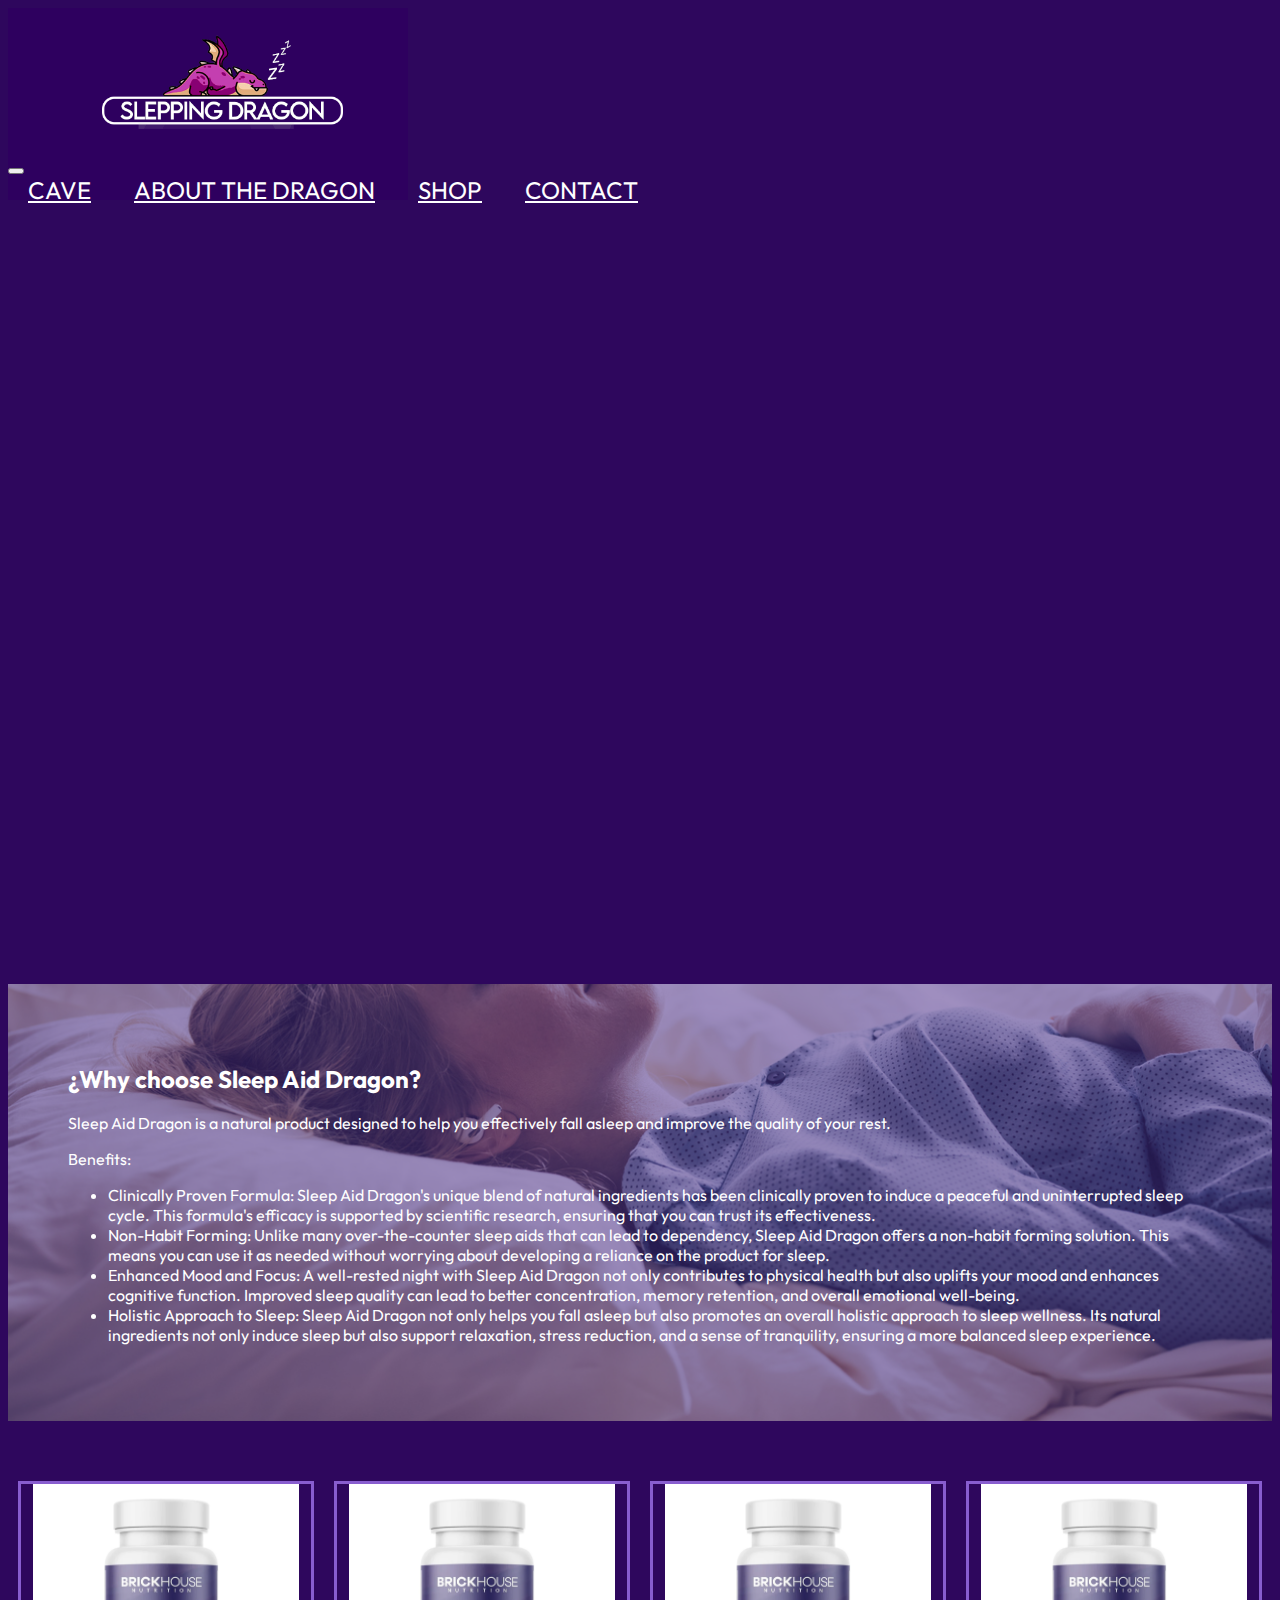
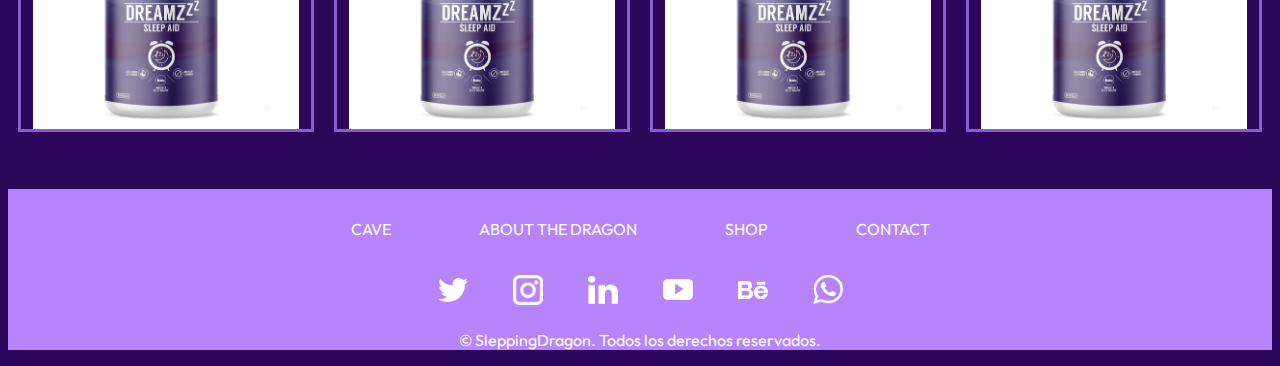
==== commit 0a1a6198: "updated" ====
--- a/index.html
+++ b/index.html
@@ -21,7 +21,7 @@
       <nav class="navbar navbar-expand-lg bg-body-tertiary">
           <div class="container-fluid">
               <a class="navbar-brand navbar-logo" href="#">
-                  <img src="images/sleppingdragon.png" alt="Logo">
+                  <img src="images/sleppingdragon.png" alt="Logo" width="400" class="d-inline-block align-text-top">
               </a>
               <a class="navbar-brand" href="#">
               <button class="navbar-toggler" type="button" data-bs-toggle="collapse" data-bs-target="#navbarNavAltMarkup" aria-controls="navbarNavAltMarkup" aria-expanded="false" aria-label="Toggle navigation">
@@ -32,7 +32,7 @@
                   <a class="nav-link-custom nav-link" aria-current="page" href="index.html">CAVE</a>
                   <a class="nav-link-custom nav-link" href="about.html">ABOUT THE DRAGON</a>
                   <a class="nav-link-custom nav-link" href="product.html">SHOP</a>
-                  <a class="nav-link-custom nav-link" href="#">CONTACT</a>
+                  <a class="nav-link-custom nav-link" href="contact.html">CONTACT</a>
                   <a class="nav-link-custom nav-link disabled" aria-disabled="true"></a>
                 </div>
               </div>
--- a/styles.css
+++ b/styles.css
@@ -18,17 +18,20 @@
 .small {
   font-family: "Outfit", sans-serif;
   font-size: 14px;
-  color: #ffffff; }
+  color: #ffffff;
+}
 
 .medium {
   font-family: "Outfit", sans-serif;
   font-size: 18px;
-  color: #fff2f2; }
+  color: #fff2f2;
+}
 
 .large {
   font-family: "Outfit", sans-serif;
   font-size: 24px;
-  color: #ffffff; }
+  color: #ffffff;
+}
 
 body {
   font-family: "Outfit", sans-serif;
@@ -48,38 +51,45 @@
 .header.hidden {
   opacity: 0;
   transform: translateY(-100%);
-  transition: opacity 0.3s ease, transform 0.3s ease; }
+  transition: opacity 0.3s ease, transform 0.3s ease;
+}
 
 .header.visible {
   opacity: 1;
-  transform: translateY(0); }
+  transform: translateY(0);
+}
 
 /********************************/
 .container-fluid {
   max-width: 100%;
-  background-color: #2e075d; }
+  background-color: #2e075d;
+}
 
 .nav-link-custom {
   color: #ffffff;
   font-size: 24px;
   margin: 20px;
-  transition: color 0.5s; }
+  transition: color 0.5s;
+}
 
 .navbar-nav .nav-item {
-  margin: 0 100px; }
+  margin: 0 100px;
+}
 
 .nav-item.nav-link {
-  text-decoration: none; }
+  text-decoration: none;
+}
 
 .nav-link-custom:hover {
-  color: #97db29; }
+  color: #97db29;
+}
 
 .navbar-logo {
   display: flex;
-  align-items: center; }
-
-.navbar-logo img {
-  margin: 0 auto; }
+  align-items: center;
+  margin: 0 auto;
+  margin-bottom: -45px;
+}
 
 .container,
 .container-lg,
@@ -95,13 +105,19 @@
   background-image: url("images/white-noise.jpg");
   background-size: cover;
   background-position: bottom center;
-  padding-top: 50%;
   position: relative;
-  max-width: 100%; }
-
+  max-width: 100%;
+}
+
+@media screen and (max-width: 768px) {
+  .background-image {
+    max-width: 100%; /* Ajusta el valor para dispositivos más pequeños */
+  }
+}
 /*************** background About***********************/
 .background-image-about {
-  background-image: url("images/group.avif");   position: relative;
+  background-image: url("images/group.avif");
+  position: relative;
   margin-top: -50px;
   margin-bottom: -50px;
 }
@@ -138,6 +154,7 @@
   flex-wrap: wrap; /* Envolver las columnas si no caben en una sola fila */
   justify-content: center; /* Centrar las columnas horizontalmente */
   align-items: stretch;
+  margin-bottom: 47px;
 }
 .ribbon-section .row .ribbon-image {
   flex: 1; /* Cambio: permite que las columnas ocupen el espacio disponible */
@@ -156,43 +173,35 @@
 
 /*************** Contact Section *****************/
 .contact-section {
-  background-color: #421f81;
-  /* Cambiar el color de fondo */
-  color: #ffffff;
-  /* Cambiar el color del texto */ }
-  .contact-section .contact-description {
-    border-right: 2px solid #b784fc;
-    /* Agregar un borde lateral de color */
-    padding-right: 20px;
-    /* Agregar espacio en el lado derecho */ }
-  .contact-section .contact-form {
-    background-color: rgba(151, 219, 41, 0.5);
-    /* Cambiar el color de fondo del formulario */
-    padding: 54px;
-    /* Añadir espacio interno */
-    border-radius: 22px;
-    /* Agregar bordes redondeados */
-    margin-bottom: 100px; }
-  .contact-section .form-label {
-    color: #fff2f2;
-    /* Cambiar el color de las etiquetas del formulario */ }
-  .contact-section .form-control {
-    background-color: #2e075d;
-    /* Cambiar el color de fondo de los campos de entrada */
-    color: #ffffff;
-    /* Cambiar el color del texto en los campos de entrada */
-    border-color: #b784fc;
-    /* Cambiar el color del borde de los campos de entrada */ }
-  .contact-section .btn-primary {
-    background-color: #b784fc;
-    /* Cambiar el color de fondo del botón */
-    border-color: #b784fc;
-    /* Cambiar el color del borde del botón */ }
-    .contact-section .btn-primary:hover {
-      background-color: #9a52fb;
-      /* Oscurecer el color del botón al pasar el cursor */
-      border-color: #9a52fb;
-      /* Oscurecer el color del borde del botón al pasar el cursor */ }
+  background-color: #421f81; /* Cambiar el color de fondo */
+  color: #ffffff; /* Cambiar el color del texto */
+}
+.contact-section .contact-description {
+  border-right: 2px solid #b784fc; /* Agregar un borde lateral de color */
+  padding-right: 20px; /* Agregar espacio en el lado derecho */
+}
+.contact-section .contact-form {
+  background-color: rgba(151, 219, 41, 0.5); /* Cambiar el color de fondo del formulario */
+  padding: 54px; /* Añadir espacio interno */
+  border-radius: 22px; /* Agregar bordes redondeados */
+  margin-bottom: 100px;
+}
+.contact-section .form-label {
+  color: #fff2f2; /* Cambiar el color de las etiquetas del formulario */
+}
+.contact-section .form-control {
+  background-color: #2e075d; /* Cambiar el color de fondo de los campos de entrada */
+  color: #ffffff; /* Cambiar el color del texto en los campos de entrada */
+  border-color: #b784fc; /* Cambiar el color del borde de los campos de entrada */
+}
+.contact-section .btn-primary {
+  background-color: #b784fc; /* Cambiar el color de fondo del botón */
+  border-color: #b784fc; /* Cambiar el color del borde del botón */
+}
+.contact-section .btn-primary:hover {
+  background-color: #9a52fb; /* Oscurecer el color del botón al pasar el cursor */
+  border-color: #9a52fb; /* Oscurecer el color del borde del botón al pasar el cursor */
+}
 
 /*********************Footer*************************/
 /*********Palabras en el top del footer******************/
@@ -200,41 +209,45 @@
   display: flex;
   justify-content: center;
   align-items: center;
-  gap: 88px;
-  /* Espacio entre elementos */ }
+  gap: 88px; /* Espacio entre elementos */
+}
 
 .custom-footer-links a {
-  color: white;
+  color: rgb(255, 255, 255);
   font-size: 16px;
   text-decoration: none;
-  margin-top: 30px; }
+  margin-top: 30px;
+}
 
 .custom-footer-links a:hover {
-  color: #ffcc00;
-  /* Cambia a tu color deseado en hover */ }
+  color: #ffcc00; /* Cambia a tu color deseado en hover */
+}
 
 /*********Social Icons******************/
 .social-icons {
   display: flex;
   align-items: center;
   justify-content: center;
-  gap: 35px;
-  /* Espacio entre íconos */
-  margin-top: 31px; }
+  gap: 35px; /* Espacio entre íconos */
+  margin-top: 31px;
+}
 
 .social-icon {
   max-width: 40px;
   height: auto;
   margin: 5px;
-  width: 30px; }
+  width: 30px;
+}
 
 .custom-footer {
   text-align: center;
   color: white;
-  font-family: "Outfit", sans-serif; }
+  font-family: "Outfit", sans-serif;
+}
 
 footer {
-  background-color: #b784fc; }
+  background-color: #b784fc;
+}
 
 /***************Cookies*********************/
 .cookie-popup {
@@ -256,28 +269,8 @@
   background-color: #fff;
   padding: 20px;
   border-radius: 8px;
-  box-shadow: 0 0 10px rgba(0, 0, 0, 0.2); }
-
-/*--------------Product Styling --------------------*/
-.background-image-product {
-  background-image: url("images/productback.jpg");
-  background-size: cover;
-  background-position: bottom center;
-  padding-top: 50%;
-  position: relative;
-  max-width: 100%; }
-
-.product-carousel {
-  padding: 5%;
-  margin: 0%;
-  background-color: #bda2e0; }
-
-.carousel-item > img {
-  border-radius: 6%; }
-
-.carousel-control-next .carousel-control-prev {
-  margin-right: 90px;
-  margin-left: 10px; }
+  box-shadow: 0 0 10px rgba(0, 0, 0, 0.2);
+}
 
 /*--------------Product Styling --------------------*/
 .background-image-product {
@@ -303,3 +296,5 @@
   margin-right: 90px;
   margin-left: 10px;
 }
+
+/*# sourceMappingURL=styles.css.map */
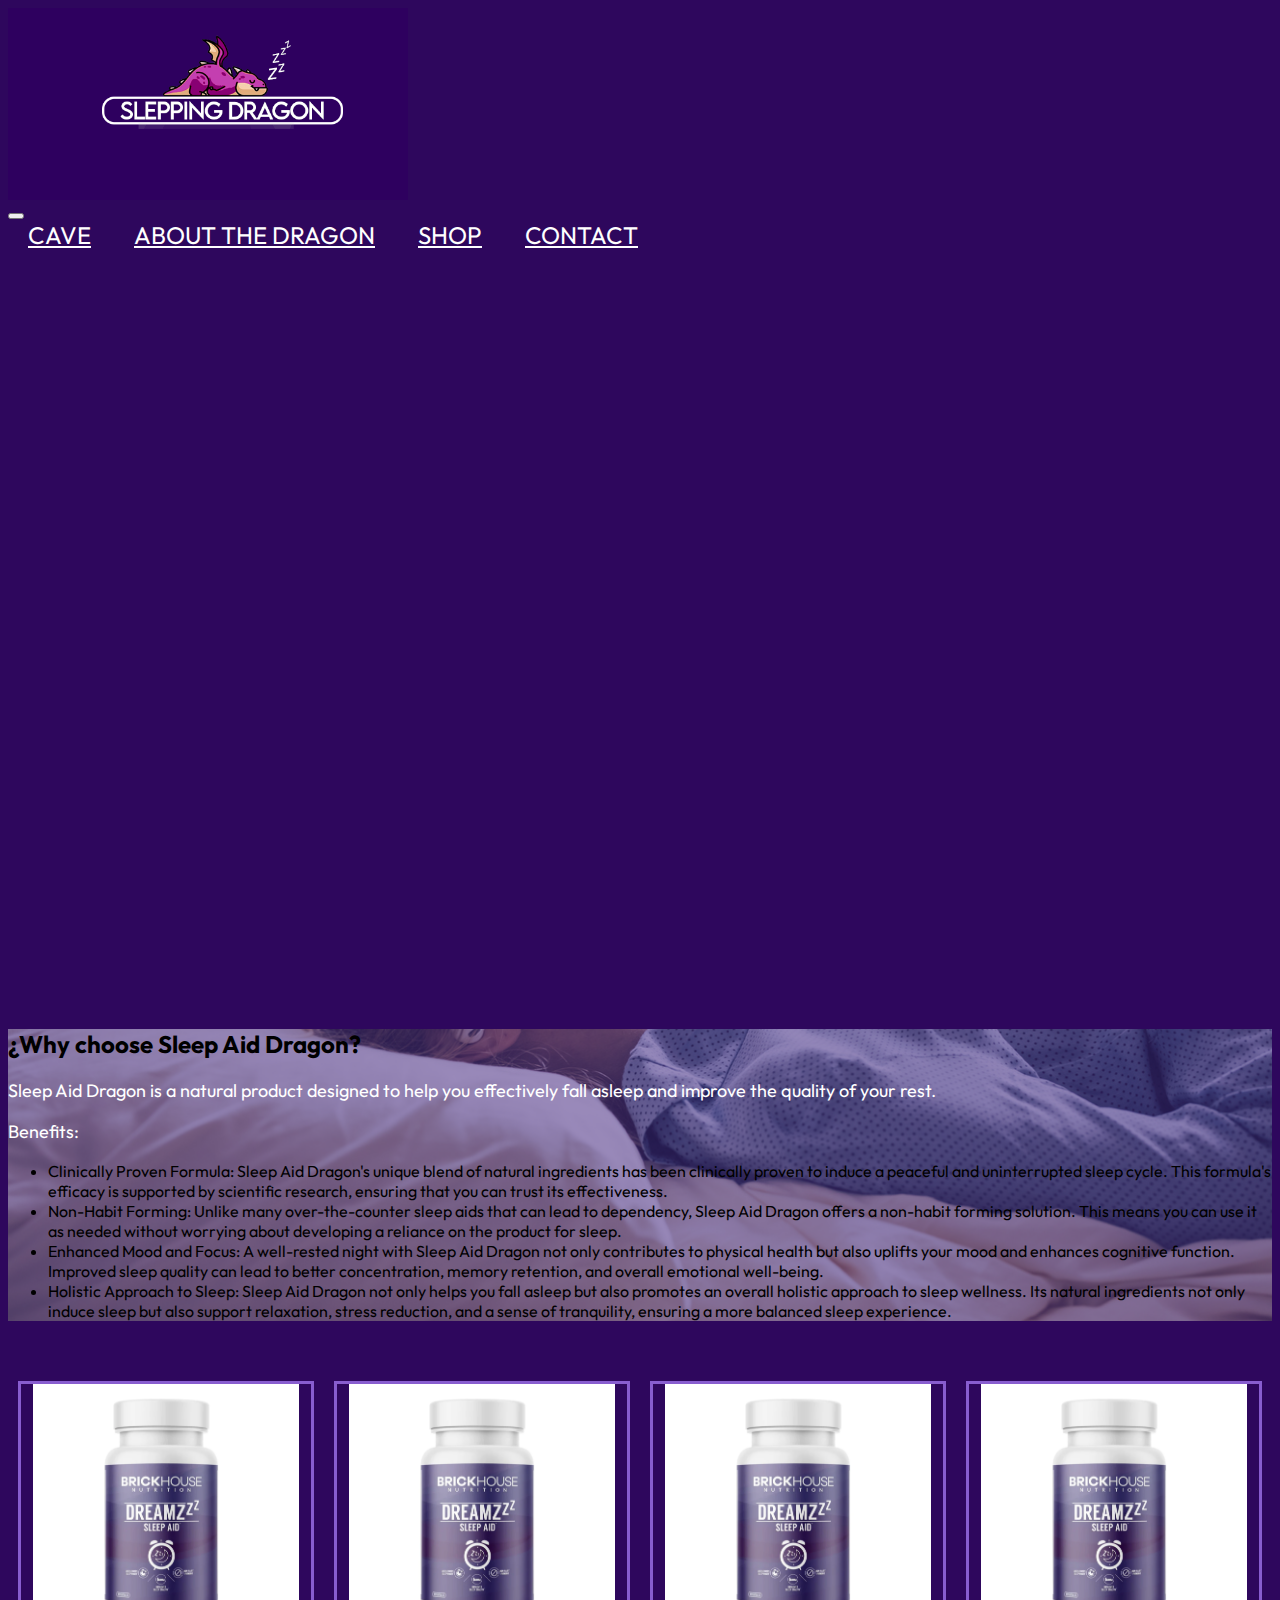
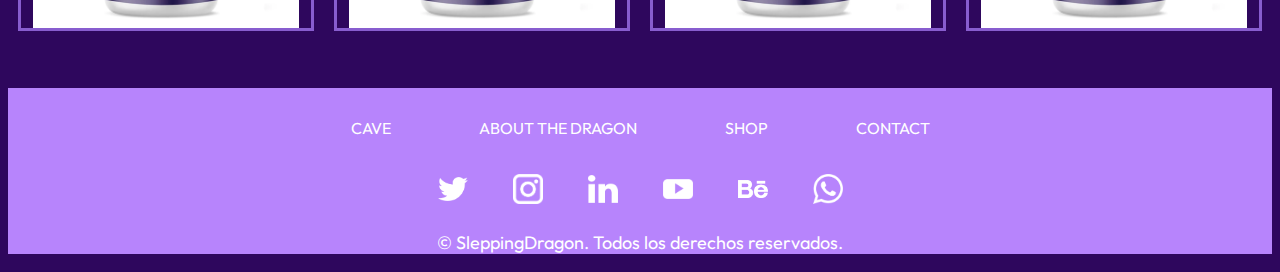
==== commit 5f696073: "pushing final updates" ====
--- a/index.html
+++ b/index.html
@@ -86,7 +86,7 @@
               <div class="custom-footer-links">
                 <a href="index.html">CAVE</a>
                 <a href="about.html">ABOUT THE DRAGON</a>
-                <a href="#">SHOP</a>
+                <a href="product.html">SHOP</a>
                 <a href="contact.html">CONTACT</a>
               </div>
               <div class="col-md-3 d-flex justify-content-center align-items-center">
--- a/styles.css
+++ b/styles.css
@@ -5,38 +5,31 @@
 @keyframes fadeIn {
   from {
     opacity: 0;
-    transform: translateY(50px);
-  }
+    transform: translateY(50px); }
   to {
     opacity: 1;
-    transform: translateY(0);
-  }
-}
+    transform: translateY(0); } }
 /**** VARIABLE DEFINITION *****/
 /*********** TYPOGRAPHY ***************/
 /********* TYPOGRAPHY SIZES *************/
 .small {
   font-family: "Outfit", sans-serif;
   font-size: 14px;
-  color: #ffffff;
-}
+  color: #ffffff; }
 
 .medium {
   font-family: "Outfit", sans-serif;
   font-size: 18px;
-  color: #fff2f2;
-}
+  color: #fff2f2; }
 
 .large {
   font-family: "Outfit", sans-serif;
   font-size: 24px;
-  color: #ffffff;
-}
+  color: #ffffff; }
 
 body {
   font-family: "Outfit", sans-serif;
-  background-color: #2e075d;
-}
+  background-color: #2e075d; }
 
 header {
   background-color: #2e075d;
@@ -44,52 +37,42 @@
   position: sticky;
   top: 0;
   transition: transform 0.3s ease-in-out;
-  opacity: 1;
-}
+  opacity: 1; }
 
 /******Efect on the header*******/
 .header.hidden {
   opacity: 0;
   transform: translateY(-100%);
-  transition: opacity 0.3s ease, transform 0.3s ease;
-}
+  transition: opacity 0.3s ease, transform 0.3s ease; }
 
 .header.visible {
   opacity: 1;
-  transform: translateY(0);
-}
+  transform: translateY(0); }
 
 /********************************/
 .container-fluid {
   max-width: 100%;
-  background-color: #2e075d;
-}
+  background-color: #2e075d; }
 
 .nav-link-custom {
   color: #ffffff;
   font-size: 24px;
   margin: 20px;
-  transition: color 0.5s;
-}
+  transition: color 0.5s; }
 
 .navbar-nav .nav-item {
-  margin: 0 100px;
-}
+  margin: 0 100px; }
 
 .nav-item.nav-link {
-  text-decoration: none;
-}
+  text-decoration: none; }
 
 .nav-link-custom:hover {
-  color: #97db29;
-}
+  color: #97db29; }
 
 .navbar-logo {
   display: flex;
   align-items: center;
-  margin: 0 auto;
-  margin-bottom: -45px;
-}
+  margin: 0 auto; }
 
 .container,
 .container-lg,
@@ -97,8 +80,7 @@
 .container-sm,
 .container-xl,
 .container-xxl {
-  max-width: 1616px;
-}
+  max-width: 1616px; }
 
 /*************** container que disapear *****************/
 .background-image {
@@ -106,102 +88,132 @@
   background-size: cover;
   background-position: bottom center;
   position: relative;
-  max-width: 100%;
-}
+  max-width: 100%; }
 
 @media screen and (max-width: 768px) {
   .background-image {
-    max-width: 100%; /* Ajusta el valor para dispositivos más pequeños */
-  }
-}
+    max-width: 100%;
+    /* Ajusta el valor para dispositivos más pequeños */ } }
 /*************** background About***********************/
 .background-image-about {
   background-image: url("images/group.avif");
   position: relative;
   margin-top: -50px;
-  margin-bottom: -50px;
-}
+  margin-bottom: -50px; }
 
 .bg-body-tertiary {
-  --bs-bg-opacity: 0;
-}
+  --bs-bg-opacity: 0; }
 
 /**************** background Contact********************/
 .background-image-contact {
   background-image: url("images/Best.jpg");
   background-size: cover;
   background-position: bottom center;
-  padding-top: 50%;
+  padding-top: 10%;
   position: relative;
-  max-width: 100%;
-}
+  max-width: 100%; }
 
 .overlay-container {
   background-color: rgba(66, 31, 129, 0.5);
-  color: #ffffff;
-  padding: 60px;
   margin-top: 779px;
-  animation: fadeIn 5s;
   max-width: 1675px;
-}
+  animation: fadeIn 5s; }
+
+.row-contact {
+  display: flex;
+  align-items: center;
+  justify-content: center; }
+
+/*********************** Product page ***********************************/
+.product-carousel {
+  background-color: #421f81; }
 
 /************************************************************************/
 .ribbon-section {
-  margin-top: 50px;
-}
-.ribbon-section .row {
-  display: flex; /* Mostrar las columnas en una fila flexible */
-  flex-wrap: wrap; /* Envolver las columnas si no caben en una sola fila */
-  justify-content: center; /* Centrar las columnas horizontalmente */
-  align-items: stretch;
-  margin-bottom: 47px;
-}
-.ribbon-section .row .ribbon-image {
-  flex: 1; /* Cambio: permite que las columnas ocupen el espacio disponible */
-  display: flex;
-  align-items: center;
-  justify-content: center;
-  border: 3px solid #885dcf;
-  margin: 10px;
-  max-width: 300px; /* Ajusta el ancho máximo según tus necesidades */
-}
-.ribbon-section .row .ribbon-image img {
-  max-width: 266px;
-  max-height: 266px;
-  object-fit: contain;
-}
+  margin-top: 50px; }
+  .ribbon-section .row {
+    display: flex;
+    /* Mostrar las columnas en una fila flexible */
+    flex-wrap: wrap;
+    /* Envolver las columnas si no caben en una sola fila */
+    justify-content: center;
+    /* Centrar las columnas horizontalmente */
+    align-items: stretch;
+    margin-bottom: 47px; }
+    .ribbon-section .row .ribbon-image {
+      flex: 1;
+      /* Cambio: permite que las columnas ocupen el espacio disponible */
+      display: flex;
+      align-items: center;
+      justify-content: center;
+      border: 3px solid #885dcf;
+      margin: 10px;
+      max-width: 300px;
+      /* Ajusta el ancho máximo según tus necesidades */ }
+      .ribbon-section .row .ribbon-image img {
+        max-width: 266px;
+        max-height: 266px;
+        object-fit: contain; }
 
 /*************** Contact Section *****************/
 .contact-section {
-  background-color: #421f81; /* Cambiar el color de fondo */
-  color: #ffffff; /* Cambiar el color del texto */
-}
-.contact-section .contact-description {
-  border-right: 2px solid #b784fc; /* Agregar un borde lateral de color */
-  padding-right: 20px; /* Agregar espacio en el lado derecho */
-}
-.contact-section .contact-form {
-  background-color: rgba(151, 219, 41, 0.5); /* Cambiar el color de fondo del formulario */
-  padding: 54px; /* Añadir espacio interno */
-  border-radius: 22px; /* Agregar bordes redondeados */
-  margin-bottom: 100px;
-}
-.contact-section .form-label {
-  color: #fff2f2; /* Cambiar el color de las etiquetas del formulario */
-}
-.contact-section .form-control {
-  background-color: #2e075d; /* Cambiar el color de fondo de los campos de entrada */
-  color: #ffffff; /* Cambiar el color del texto en los campos de entrada */
-  border-color: #b784fc; /* Cambiar el color del borde de los campos de entrada */
-}
-.contact-section .btn-primary {
-  background-color: #b784fc; /* Cambiar el color de fondo del botón */
-  border-color: #b784fc; /* Cambiar el color del borde del botón */
-}
-.contact-section .btn-primary:hover {
-  background-color: #9a52fb; /* Oscurecer el color del botón al pasar el cursor */
-  border-color: #9a52fb; /* Oscurecer el color del borde del botón al pasar el cursor */
-}
+  background-color: #421f81;
+  /* Cambiar el color de fondo */
+  color: #ffffff;
+  /* Cambiar el color del texto */ }
+  .contact-section .contact-description {
+    border-right: 2px solid #b784fc;
+    /* Agregar un borde lateral de color */
+    padding-right: 20px;
+    /* Agregar espacio en el lado derecho */ }
+  .contact-section .contact-form {
+    background-color: rgba(151, 219, 41, 0.5);
+    /* Cambiar el color de fondo del formulario */
+    padding: 54px;
+    /* Añadir espacio interno */
+    border-radius: 22px;
+    /* Agregar bordes redondeados */
+    margin-bottom: 100px; }
+  .contact-section .form-label {
+    color: #fff2f2;
+    /* Cambiar el color de las etiquetas del formulario */ }
+  .contact-section .form-control {
+    background-color: #2e075d;
+    /* Cambiar el color de fondo de los campos de entrada */
+    color: #ffffff;
+    /* Cambiar el color del texto en los campos de entrada */
+    border-color: #b784fc;
+    /* Cambiar el color del borde de los campos de entrada */ }
+  .contact-section .btn-primary {
+    background-color: #b784fc;
+    /* Cambiar el color de fondo del botón */
+    border-color: #b784fc;
+    /* Cambiar el color del borde del botón */ }
+    .contact-section .btn-primary:hover {
+      background-color: #9a52fb;
+      /* Oscurecer el color del botón al pasar el cursor */
+      border-color: #9a52fb;
+      /* Oscurecer el color del borde del botón al pasar el cursor */ }
+
+/*********************Contact Page*************************/
+form {
+  padding: 60px 68px;
+  box-shadow: 0 0 20px #6004c3;
+  border-radius: 60px;
+  text-align: center;
+  width: 340px;
+  position: absolute;
+  top: 50%;
+  left: 50%;
+  transform: translate(-50%, -50%); }
+
+.input {
+  display: flex;
+  flex-direction: column;
+  text-align: left; }
+
+label {
+  color: #fff; }
 
 /*********************Footer*************************/
 /*********Palabras en el top del footer******************/
@@ -209,45 +221,41 @@
   display: flex;
   justify-content: center;
   align-items: center;
-  gap: 88px; /* Espacio entre elementos */
-}
+  gap: 88px;
+  /* Espacio entre elementos */ }
 
 .custom-footer-links a {
-  color: rgb(255, 255, 255);
+  color: white;
   font-size: 16px;
   text-decoration: none;
-  margin-top: 30px;
-}
+  margin-top: 30px; }
 
 .custom-footer-links a:hover {
-  color: #ffcc00; /* Cambia a tu color deseado en hover */
-}
+  color: #ffcc00;
+  /* Cambia a tu color deseado en hover */ }
 
 /*********Social Icons******************/
 .social-icons {
   display: flex;
   align-items: center;
   justify-content: center;
-  gap: 35px; /* Espacio entre íconos */
-  margin-top: 31px;
-}
+  gap: 35px;
+  /* Espacio entre íconos */
+  margin-top: 31px; }
 
 .social-icon {
   max-width: 40px;
   height: auto;
   margin: 5px;
-  width: 30px;
-}
+  width: 30px; }
 
 .custom-footer {
   text-align: center;
   color: white;
-  font-family: "Outfit", sans-serif;
-}
+  font-family: "Outfit", sans-serif; }
 
 footer {
-  background-color: #b784fc;
-}
+  background-color: #b784fc; }
 
 /***************Cookies*********************/
 .cookie-popup {
@@ -258,8 +266,7 @@
   width: 100%;
   height: 100%;
   background-color: rgba(0, 0, 0, 0.5);
-  z-index: 1000;
-}
+  z-index: 1000; }
 
 .cookie-content {
   position: absolute;
@@ -269,32 +276,188 @@
   background-color: #fff;
   padding: 20px;
   border-radius: 8px;
-  box-shadow: 0 0 10px rgba(0, 0, 0, 0.2);
-}
+  box-shadow: 0 0 10px rgba(0, 0, 0, 0.2); }
 
 /*--------------Product Styling --------------------*/
+.background-white {
+  background-color: white; }
+
 .background-image-product {
   background-image: url("images/productback.jpg");
   background-size: cover;
   background-position: bottom center;
   padding-top: 50%;
   position: relative;
-  max-width: 100%;
-}
-
-.product-carousel {
-  padding: 5%;
+  max-width: 100%; }
+
+.product-column {
   margin: 0%;
   background-color: #bda2e0;
-}
-
-.carousel-item > img {
+  width: 100%; }
+
+.carousel-item h2 {
+  margin-top: 40px;
+  margin-bottom: 50px; }
+.carousel-item p {
+  padding: 9%; }
+.carousel-item img {
   border-radius: 6%;
-}
-
-.carousel-control-next .carousel-control-prev {
-  margin-right: 90px;
-  margin-left: 10px;
-}
+  margin-right: 15px;
+  max-height: 250px; }
+
+.section-header {
+  margin-top: 40px;
+  font-size: 3em;
+  color: #333;
+  text-align: center; }
+
+.btn-primary {
+  color: white;
+  background-color: #56CCF2;
+  border: none;
+  border-radius: .3em;
+  font-weight: bold; }
+
+.btn-primary:hover {
+  background-color: #2D9CDB; }
+
+.shop-item {
+  margin: 30px; }
+
+.shop-item-title {
+  display: block;
+  width: 100%;
+  text-align: center;
+  font-weight: bold;
+  font-size: 1.5em;
+  color: #333;
+  margin-bottom: 15px; }
+
+.shop-item-image {
+  max-height: 250px; }
+
+.shop-item-details {
+  display: flex;
+  align-items: center;
+  padding: 5px; }
+
+.shop-item-price {
+  flex-grow: 1;
+  color: #333; }
+
+.shop-items {
+  display: flex;
+  flex-wrap: wrap;
+  justify-content: space-around; }
+
+.cart-header {
+  font-weight: bold;
+  font-size: 1.25em;
+  color: #333; }
+
+.cart-column {
+  display: flex;
+  align-items: center;
+  border-bottom: 1px solid black;
+  margin-right: 1.5em;
+  padding-bottom: 10px;
+  margin-top: 10px; }
+
+.cart-row {
+  display: flex; }
+
+.cart-item {
+  width: 45%; }
+
+.cart-price {
+  width: 20%;
+  font-size: 1.2em;
+  color: #333; }
+
+.cart-quantity {
+  width: 35%; }
+
+.cart-item-title {
+  color: #333;
+  margin-left: .5em;
+  font-size: 1.2em; }
+
+.cart-item-image {
+  width: 75px;
+  height: auto;
+  border-radius: 10px; }
+
+.btn-danger {
+  color: white;
+  background-color: #EB5757;
+  border: none;
+  border-radius: .3em;
+  font-weight: bold; }
+
+.btn-danger:hover {
+  background-color: #CC4C4C; }
+
+.cart-quantity-input {
+  height: 34px;
+  width: 50px;
+  border-radius: 5px;
+  border: 1px solid #56CCF2;
+  background-color: #eee;
+  color: #333;
+  padding: 0;
+  text-align: center;
+  font-size: 1.2em;
+  margin-right: 25px; }
+
+.cart-row:last-child {
+  border-bottom: 1px solid black; }
+
+.cart-row:last-child .cart-column {
+  border: none; }
+
+.cart-total {
+  text-align: end;
+  margin-top: 10px;
+  margin-right: 10px; }
+
+.cart-total-title {
+  font-weight: bold;
+  font-size: 1.5em;
+  color: black;
+  margin-right: 20px; }
+
+.cart-total-price {
+  color: #333;
+  font-size: 1.1em; }
+
+.btn-purchase {
+  display: block;
+  margin: 40px auto 80px auto;
+  font-size: 1.75em; }
+
+/***************Pop Up page*********************/
+.confirmation-page {
+  display: flex;
+  justify-content: center;
+  align-items: center;
+  min-height: 100vh;
+  background-color: #2e075d; }
+
+.overlay-container-popup {
+  background-color: rgba(66, 31, 129, 0.5);
+  color: white;
+  padding: 56px;
+  border-radius: 57px;
+  text-align: center; }
+
+.large {
+  font-family: 'Outfit', sans-serif;
+  font-size: 24px;
+  color: #ffffff; }
+
+p {
+  font-family: 'Outfit', sans-serif;
+  font-size: 18px;
+  color: #ffffff; }
 
 /*# sourceMappingURL=styles.css.map */
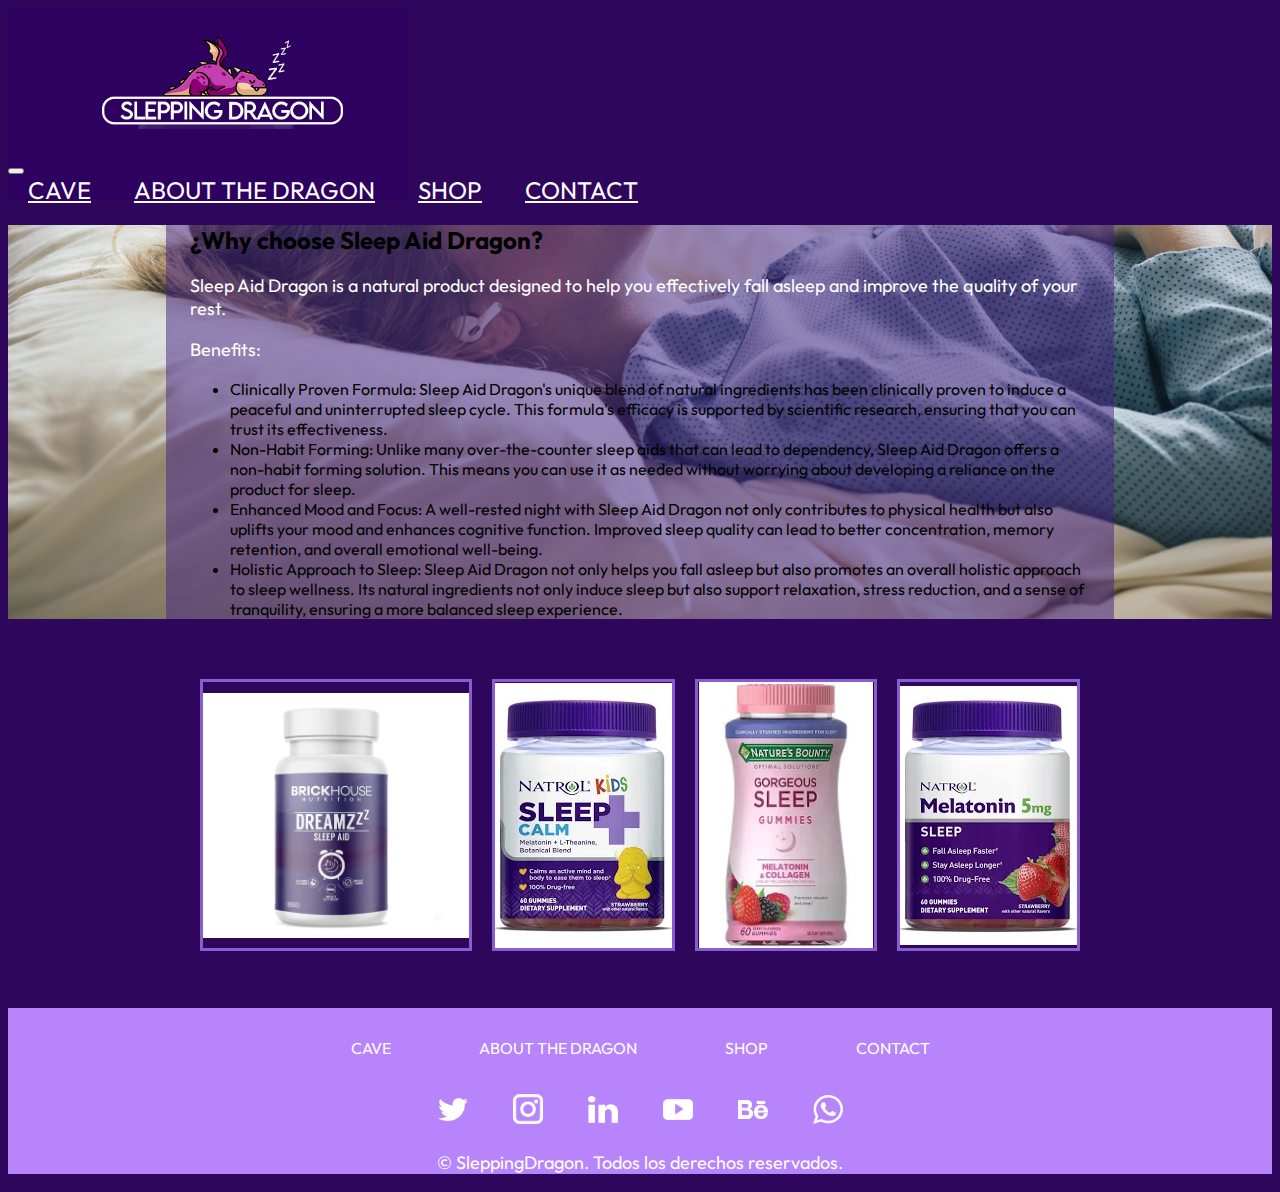
==== commit 621e8693: "Update index.html" ====
--- a/index.html
+++ b/index.html
@@ -68,13 +68,13 @@
           <img src="images/imagen1.jpg" alt="ImagenSquare">
         </div>
         <div class="col-md-3 col-6 ribbon-image">
-          <img src="images/imagen1.jpg" alt="ImagenSquare">
+          <img src="images/childsleepgummies.webp" alt="ImagenSquare">
         </div>
         <div class="col-md-3 col-6 ribbon-image">
-          <img src="images/imagen1.jpg" alt="ImagenSquare">
+          <img src="images/mixedberrysleepgummies.webp" alt="ImagenSquare">
         </div>
         <div class="col-md-3 col-6 ribbon-image">
-          <img src="images/imagen1.jpg" alt="ImagenSquare">
+          <img src="images/strawberrysleepgummies.webp" alt="ImagenSquare">
         </div>
       </div>
     </div>
--- a/styles.css
+++ b/styles.css
@@ -5,31 +5,38 @@
 @keyframes fadeIn {
   from {
     opacity: 0;
-    transform: translateY(50px); }
+    transform: translateY(50px);
+  }
   to {
     opacity: 1;
-    transform: translateY(0); } }
+    transform: translateY(0);
+  }
+}
 /**** VARIABLE DEFINITION *****/
 /*********** TYPOGRAPHY ***************/
 /********* TYPOGRAPHY SIZES *************/
 .small {
   font-family: "Outfit", sans-serif;
   font-size: 14px;
-  color: #ffffff; }
+  color: #ffffff;
+}
 
 .medium {
   font-family: "Outfit", sans-serif;
   font-size: 18px;
-  color: #fff2f2; }
+  color: #fff2f2;
+}
 
 .large {
   font-family: "Outfit", sans-serif;
   font-size: 24px;
-  color: #ffffff; }
+  color: #ffffff;
+}
 
 body {
   font-family: "Outfit", sans-serif;
-  background-color: #2e075d; }
+  background-color: #2e075d;
+}
 
 header {
   background-color: #2e075d;
@@ -37,42 +44,52 @@
   position: sticky;
   top: 0;
   transition: transform 0.3s ease-in-out;
-  opacity: 1; }
+  opacity: 1;
+}
 
 /******Efect on the header*******/
 .header.hidden {
   opacity: 0;
   transform: translateY(-100%);
-  transition: opacity 0.3s ease, transform 0.3s ease; }
+  transition: opacity 0.3s ease, transform 0.3s ease;
+}
 
 .header.visible {
   opacity: 1;
-  transform: translateY(0); }
+  transform: translateY(0);
+}
 
 /********************************/
 .container-fluid {
   max-width: 100%;
-  background-color: #2e075d; }
+  background-color: #2e075d;
+}
 
 .nav-link-custom {
   color: #ffffff;
   font-size: 24px;
   margin: 20px;
-  transition: color 0.5s; }
+  transition: color 0.5s;
+}
 
 .navbar-nav .nav-item {
-  margin: 0 100px; }
+  margin: 0 100px;
+}
 
 .nav-item.nav-link {
-  text-decoration: none; }
+  text-decoration: none;
+}
 
 .nav-link-custom:hover {
-  color: #97db29; }
+  color: #97db29;
+}
 
 .navbar-logo {
   display: flex;
   align-items: center;
-  margin: 0 auto; }
+  margin: 0 auto;
+  margin-bottom: -45px;
+}
 
 .container,
 .container-lg,
@@ -80,7 +97,8 @@
 .container-sm,
 .container-xl,
 .container-xxl {
-  max-width: 1616px; }
+  max-width: 1616px;
+}
 
 /*************** container que disapear *****************/
 .background-image {
@@ -88,21 +106,25 @@
   background-size: cover;
   background-position: bottom center;
   position: relative;
-  max-width: 100%; }
+  max-width: 100%;
+}
 
 @media screen and (max-width: 768px) {
   .background-image {
-    max-width: 100%;
-    /* Ajusta el valor para dispositivos más pequeños */ } }
+    max-width: 100%; /* Ajusta el valor para dispositivos más pequeños */
+  }
+}
 /*************** background About***********************/
 .background-image-about {
   background-image: url("images/group.avif");
   position: relative;
   margin-top: -50px;
-  margin-bottom: -50px; }
+  margin-bottom: -50px;
+}
 
 .bg-body-tertiary {
-  --bs-bg-opacity: 0; }
+  --bs-bg-opacity: 0;
+}
 
 /**************** background Contact********************/
 .background-image-contact {
@@ -111,89 +133,84 @@
   background-position: bottom center;
   padding-top: 10%;
   position: relative;
-  max-width: 100%; }
+  max-width: 100%;
+}
 
 .overlay-container {
   background-color: rgba(66, 31, 129, 0.5);
   margin-top: 779px;
   max-width: 1675px;
-  animation: fadeIn 5s; }
+  animation: fadeIn 5s;
+}
 
 .row-contact {
   display: flex;
   align-items: center;
-  justify-content: center; }
+  justify-content: center;
+}
 
 /*********************** Product page ***********************************/
 .product-carousel {
-  background-color: #421f81; }
+  background-color: #421f81;
+}
 
 /************************************************************************/
 .ribbon-section {
-  margin-top: 50px; }
-  .ribbon-section .row {
-    display: flex;
-    /* Mostrar las columnas en una fila flexible */
-    flex-wrap: wrap;
-    /* Envolver las columnas si no caben en una sola fila */
-    justify-content: center;
-    /* Centrar las columnas horizontalmente */
-    align-items: stretch;
-    margin-bottom: 47px; }
-    .ribbon-section .row .ribbon-image {
-      flex: 1;
-      /* Cambio: permite que las columnas ocupen el espacio disponible */
-      display: flex;
-      align-items: center;
-      justify-content: center;
-      border: 3px solid #885dcf;
-      margin: 10px;
-      max-width: 300px;
-      /* Ajusta el ancho máximo según tus necesidades */ }
-      .ribbon-section .row .ribbon-image img {
-        max-width: 266px;
-        max-height: 266px;
-        object-fit: contain; }
+  margin-top: 50px;
+}
+.ribbon-section .row {
+  display: flex; /* Mostrar las columnas en una fila flexible */
+  flex-wrap: wrap; /* Envolver las columnas si no caben en una sola fila */
+  justify-content: center; /* Centrar las columnas horizontalmente */
+  align-items: stretch;
+  margin-bottom: 47px;
+}
+.ribbon-section .row .ribbon-image {
+  flex: 1; /* Cambio: permite que las columnas ocupen el espacio disponible */
+  display: flex;
+  align-items: center;
+  justify-content: center;
+  border: 3px solid #885dcf;
+  margin: 10px;
+  max-width: 300px; /* Ajusta el ancho máximo según tus necesidades */
+}
+.ribbon-section .row .ribbon-image img {
+  max-width: 266px;
+  max-height: 266px;
+  object-fit: contain;
+}
 
 /*************** Contact Section *****************/
 .contact-section {
-  background-color: #421f81;
-  /* Cambiar el color de fondo */
-  color: #ffffff;
-  /* Cambiar el color del texto */ }
-  .contact-section .contact-description {
-    border-right: 2px solid #b784fc;
-    /* Agregar un borde lateral de color */
-    padding-right: 20px;
-    /* Agregar espacio en el lado derecho */ }
-  .contact-section .contact-form {
-    background-color: rgba(151, 219, 41, 0.5);
-    /* Cambiar el color de fondo del formulario */
-    padding: 54px;
-    /* Añadir espacio interno */
-    border-radius: 22px;
-    /* Agregar bordes redondeados */
-    margin-bottom: 100px; }
-  .contact-section .form-label {
-    color: #fff2f2;
-    /* Cambiar el color de las etiquetas del formulario */ }
-  .contact-section .form-control {
-    background-color: #2e075d;
-    /* Cambiar el color de fondo de los campos de entrada */
-    color: #ffffff;
-    /* Cambiar el color del texto en los campos de entrada */
-    border-color: #b784fc;
-    /* Cambiar el color del borde de los campos de entrada */ }
-  .contact-section .btn-primary {
-    background-color: #b784fc;
-    /* Cambiar el color de fondo del botón */
-    border-color: #b784fc;
-    /* Cambiar el color del borde del botón */ }
-    .contact-section .btn-primary:hover {
-      background-color: #9a52fb;
-      /* Oscurecer el color del botón al pasar el cursor */
-      border-color: #9a52fb;
-      /* Oscurecer el color del borde del botón al pasar el cursor */ }
+  background-color: #421f81; /* Cambiar el color de fondo */
+  color: #ffffff; /* Cambiar el color del texto */
+}
+.contact-section .contact-description {
+  border-right: 2px solid #b784fc; /* Agregar un borde lateral de color */
+  padding-right: 20px; /* Agregar espacio en el lado derecho */
+}
+.contact-section .contact-form {
+  background-color: rgba(151, 219, 41, 0.5); /* Cambiar el color de fondo del formulario */
+  padding: 54px; /* Añadir espacio interno */
+  border-radius: 22px; /* Agregar bordes redondeados */
+  margin-bottom: 100px;
+}
+.contact-section .form-label {
+  color: #fff2f2; /* Cambiar el color de las etiquetas del formulario */
+}
+.contact-section .form-control {
+  background-color: #2e075d; /* Cambiar el color de fondo de los campos de entrada */
+  color: #ffffff; /* Cambiar el color del texto en los campos de entrada */
+  border-color: #b784fc; /* Cambiar el color del borde de los campos de entrada */
+}
+.contact-section .btn-primary {
+  background-color: #b784fc; /* Cambiar el color de fondo del botón */
+  border-color: #b784fc; /* Cambiar el color del borde del botón */
+}
+.contact-section .btn-primary:hover {
+  background-color: #9a52fb; /* Oscurecer el color del botón al pasar el cursor */
+  border-color: #9a52fb; /* Oscurecer el color del borde del botón al pasar el cursor */
+}
 
 /*********************Contact Page*************************/
 form {
@@ -205,15 +222,18 @@
   position: absolute;
   top: 50%;
   left: 50%;
-  transform: translate(-50%, -50%); }
+  transform: translate(-50%, -50%);
+}
 
 .input {
   display: flex;
   flex-direction: column;
-  text-align: left; }
+  text-align: left;
+}
 
 label {
-  color: #fff; }
+  color: #fff;
+}
 
 /*********************Footer*************************/
 /*********Palabras en el top del footer******************/
@@ -221,41 +241,45 @@
   display: flex;
   justify-content: center;
   align-items: center;
-  gap: 88px;
-  /* Espacio entre elementos */ }
+  gap: 88px; /* Espacio entre elementos */
+}
 
 .custom-footer-links a {
-  color: white;
+  color: rgb(255, 255, 255);
   font-size: 16px;
   text-decoration: none;
-  margin-top: 30px; }
+  margin-top: 30px;
+}
 
 .custom-footer-links a:hover {
-  color: #ffcc00;
-  /* Cambia a tu color deseado en hover */ }
+  color: #ffcc00; /* Cambia a tu color deseado en hover */
+}
 
 /*********Social Icons******************/
 .social-icons {
   display: flex;
   align-items: center;
   justify-content: center;
-  gap: 35px;
-  /* Espacio entre íconos */
-  margin-top: 31px; }
+  gap: 35px; /* Espacio entre íconos */
+  margin-top: 31px;
+}
 
 .social-icon {
   max-width: 40px;
   height: auto;
   margin: 5px;
-  width: 30px; }
+  width: 30px;
+}
 
 .custom-footer {
   text-align: center;
   color: white;
-  font-family: "Outfit", sans-serif; }
+  font-family: "Outfit", sans-serif;
+}
 
 footer {
-  background-color: #b784fc; }
+  background-color: #b784fc;
+}
 
 /***************Cookies*********************/
 .cookie-popup {
@@ -266,7 +290,8 @@
   width: 100%;
   height: 100%;
   background-color: rgba(0, 0, 0, 0.5);
-  z-index: 1000; }
+  z-index: 1000;
+}
 
 .cookie-content {
   position: absolute;
@@ -276,53 +301,71 @@
   background-color: #fff;
   padding: 20px;
   border-radius: 8px;
-  box-shadow: 0 0 10px rgba(0, 0, 0, 0.2); }
+  box-shadow: 0 0 10px rgba(0, 0, 0, 0.2);
+}
 
 /*--------------Product Styling --------------------*/
-.background-white {
-  background-color: white; }
-
 .background-image-product {
   background-image: url("images/productback.jpg");
   background-size: cover;
   background-position: bottom center;
   padding-top: 50%;
   position: relative;
-  max-width: 100%; }
-
-.product-column {
+  max-width: 100%;
+}
+
+.product-carousel {
   margin: 0%;
   background-color: #bda2e0;
-  width: 100%; }
+  width: 100%;
+  height: 320px;
+}
 
 .carousel-item h2 {
   margin-top: 40px;
-  margin-bottom: 50px; }
+  margin-bottom: 50px;
+}
 .carousel-item p {
-  padding: 9%; }
+  padding: 9%;
+}
 .carousel-item img {
   border-radius: 6%;
   margin-right: 15px;
-  max-height: 250px; }
+  max-height: 250px;
+}
+
+.content-section {
+  margin: 1em;
+}
+
+.container {
+  max-width: 900px;
+  margin: 0 auto;
+  padding: 0 1.5em;
+}
 
 .section-header {
   margin-top: 40px;
   font-size: 3em;
   color: #333;
-  text-align: center; }
+  text-align: center;
+}
 
 .btn-primary {
   color: white;
   background-color: #56CCF2;
   border: none;
-  border-radius: .3em;
-  font-weight: bold; }
+  border-radius: 0.3em;
+  font-weight: bold;
+}
 
 .btn-primary:hover {
-  background-color: #2D9CDB; }
+  background-color: #2D9CDB;
+}
 
 .shop-item {
-  margin: 30px; }
+  margin: 30px;
+}
 
 .shop-item-title {
   display: block;
@@ -331,29 +374,35 @@
   font-weight: bold;
   font-size: 1.5em;
   color: #333;
-  margin-bottom: 15px; }
+  margin-bottom: 15px;
+}
 
 .shop-item-image {
-  max-height: 250px; }
+  max-height: 250px;
+}
 
 .shop-item-details {
   display: flex;
   align-items: center;
-  padding: 5px; }
+  padding: 5px;
+}
 
 .shop-item-price {
   flex-grow: 1;
-  color: #333; }
+  color: #333;
+}
 
 .shop-items {
   display: flex;
   flex-wrap: wrap;
-  justify-content: space-around; }
+  justify-content: space-around;
+}
 
 .cart-header {
   font-weight: bold;
   font-size: 1.25em;
-  color: #333; }
+  color: #333;
+}
 
 .cart-column {
   display: flex;
@@ -361,41 +410,50 @@
   border-bottom: 1px solid black;
   margin-right: 1.5em;
   padding-bottom: 10px;
-  margin-top: 10px; }
+  margin-top: 10px;
+}
 
 .cart-row {
-  display: flex; }
+  display: flex;
+}
 
 .cart-item {
-  width: 45%; }
+  width: 45%;
+}
 
 .cart-price {
   width: 20%;
   font-size: 1.2em;
-  color: #333; }
+  color: #333;
+}
 
 .cart-quantity {
-  width: 35%; }
+  width: 35%;
+}
 
 .cart-item-title {
   color: #333;
-  margin-left: .5em;
-  font-size: 1.2em; }
+  margin-left: 0.5em;
+  font-size: 1.2em;
+}
 
 .cart-item-image {
   width: 75px;
   height: auto;
-  border-radius: 10px; }
+  border-radius: 10px;
+}
 
 .btn-danger {
   color: white;
   background-color: #EB5757;
   border: none;
-  border-radius: .3em;
-  font-weight: bold; }
+  border-radius: 0.3em;
+  font-weight: bold;
+}
 
 .btn-danger:hover {
-  background-color: #CC4C4C; }
+  background-color: #CC4C4C;
+}
 
 .cart-quantity-input {
   height: 34px;
@@ -407,33 +465,40 @@
   padding: 0;
   text-align: center;
   font-size: 1.2em;
-  margin-right: 25px; }
+  margin-right: 25px;
+}
 
 .cart-row:last-child {
-  border-bottom: 1px solid black; }
+  border-bottom: 1px solid black;
+}
 
 .cart-row:last-child .cart-column {
-  border: none; }
+  border: none;
+}
 
 .cart-total {
   text-align: end;
   margin-top: 10px;
-  margin-right: 10px; }
+  margin-right: 10px;
+}
 
 .cart-total-title {
   font-weight: bold;
   font-size: 1.5em;
   color: black;
-  margin-right: 20px; }
+  margin-right: 20px;
+}
 
 .cart-total-price {
   color: #333;
-  font-size: 1.1em; }
+  font-size: 1.1em;
+}
 
 .btn-purchase {
   display: block;
   margin: 40px auto 80px auto;
-  font-size: 1.75em; }
+  font-size: 1.75em;
+}
 
 /***************Pop Up page*********************/
 .confirmation-page {
@@ -441,23 +506,28 @@
   justify-content: center;
   align-items: center;
   min-height: 100vh;
-  background-color: #2e075d; }
+  background-color: #2e075d;
+}
 
 .overlay-container-popup {
   background-color: rgba(66, 31, 129, 0.5);
   color: white;
   padding: 56px;
   border-radius: 57px;
-  text-align: center; }
+  text-align: center;
+}
 
 .large {
-  font-family: 'Outfit', sans-serif;
+  font-family: "Outfit", sans-serif;
   font-size: 24px;
-  color: #ffffff; }
+  color: #ffffff;
+}
 
 p {
-  font-family: 'Outfit', sans-serif;
+  font-family: "Outfit", sans-serif;
   font-size: 18px;
-  color: #ffffff; }
+  color: #ffffff;
+}
 
 /*# sourceMappingURL=styles.css.map */
+
